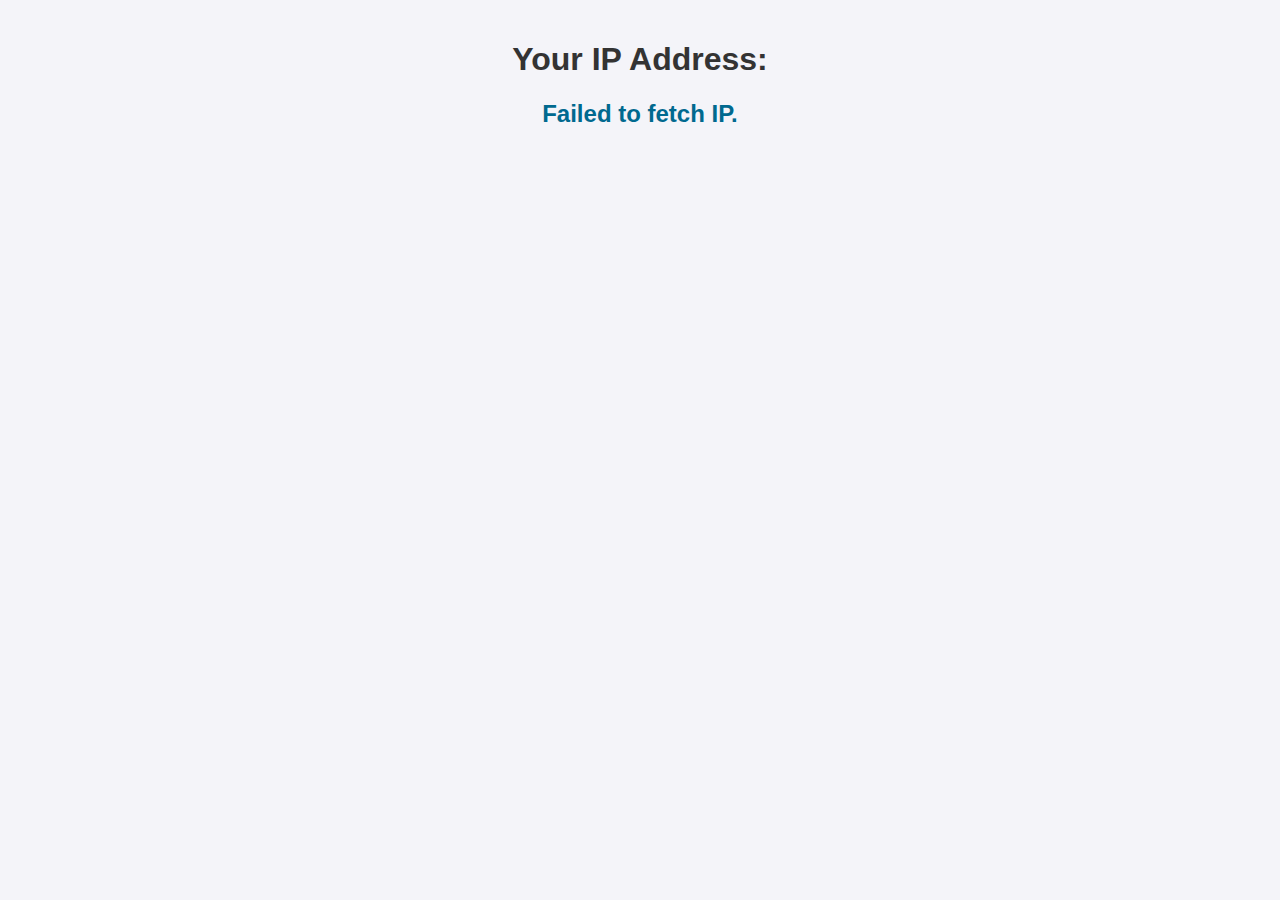
==== index.html @ 30caf872 "Update index.html" ====
<!DOCTYPE html>
<html lang="en">
<head>
  <meta charset="UTF-8">
  <meta name="viewport" content="width=device-width, initial-scale=1.0">
  <title>IP Logger</title>
  <link rel="stylesheet" href="style.css">
  <style>
    body {
      font-family: Arial, sans-serif;
      text-align: center;
      background-color: #f4f4f9;
      color: #333;
      margin: 0;
      padding: 20px;
    }
    #ip-address {
      font-size: 24px;
      font-weight: bold;
      color: #00698f;
      margin-top: 20px;
    }
    #country-flag {
      font-size: 48px;
      margin-top: 10px;
    }
    .loading {
      font-size: 18px;
      color: #555;
    }
  </style>
</head>
<body>
  <h1>Your IP Address:</h1>
  <p id="ip-address" class="loading">Loading...</p>
  <div id="country-flag"></div>
  <script src="script.js"></script>
</body>
</html>
---- style.css ----
body {
  font-family: Arial, sans-serif;
  text-align: center;
  background-color: #f4f4f9;
  color: #333;
  margin: 0;
  padding: 20px;
}

#ip-address {
  font-size: 24px;
  font-weight: bold;
  color: #00698f;
  margin-top: 20px;
}

.loading {
  font-size: 18px;
  color: #555;
}

.hidden {
  display: none;
}
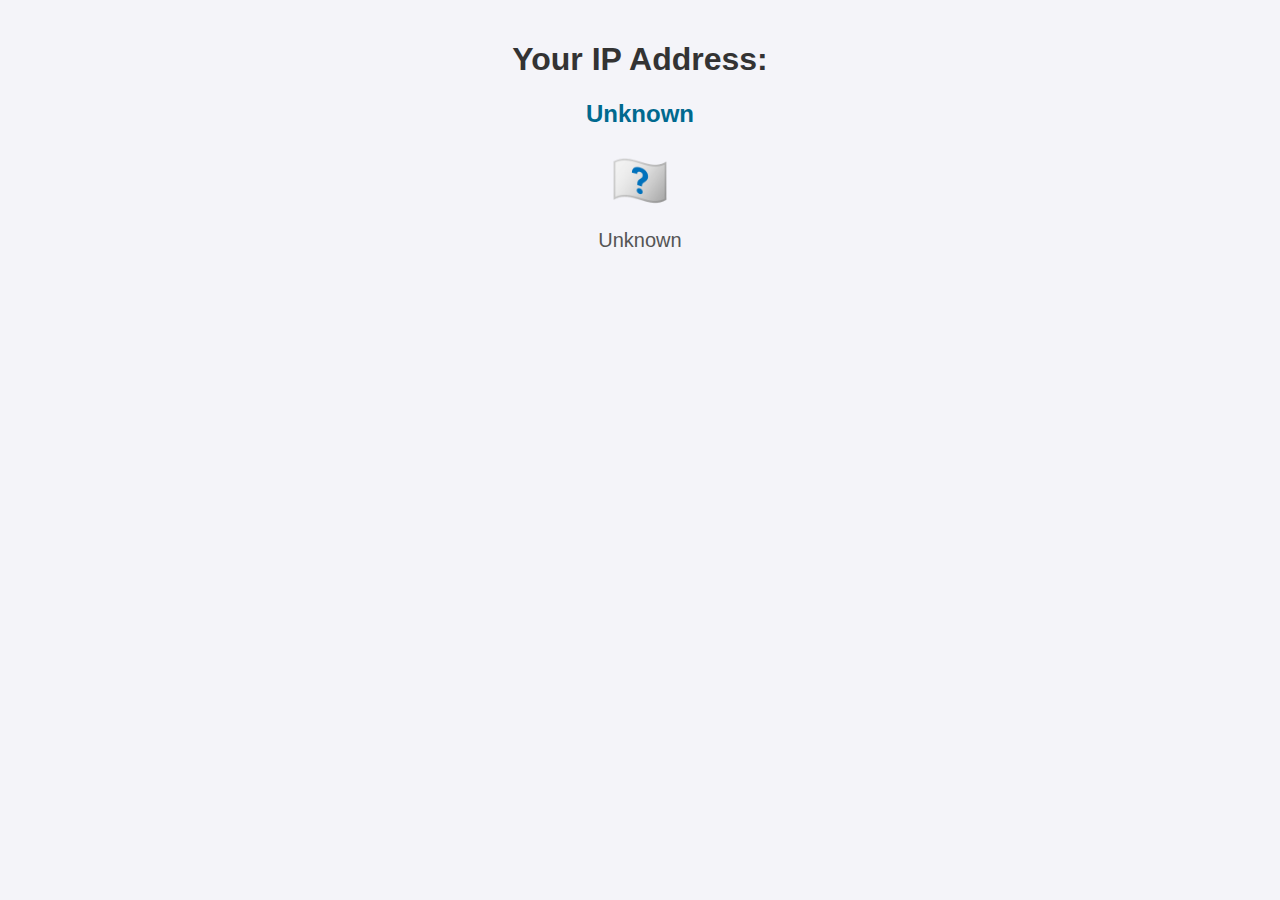
==== commit fde56880: "Update index.html" ====
--- a/index.html
+++ b/index.html
@@ -24,6 +24,11 @@
       font-size: 48px;
       margin-top: 10px;
     }
+    #city {
+      font-size: 20px;
+      color: #555;
+      margin-top: 20px;
+    }
     .loading {
       font-size: 18px;
       color: #555;
@@ -34,6 +39,7 @@
   <h1>Your IP Address:</h1>
   <p id="ip-address" class="loading">Loading...</p>
   <div id="country-flag"></div>
+  <p id="city" class="loading">Loading city...</p> <!-- Added city display -->
   <script src="script.js"></script>
 </body>
 </html>
--- a/style.css
+++ b/style.css
@@ -1,24 +1,29 @@
+/* General body styling */
 body {
-  font-family: Arial, sans-serif;
-  text-align: center;
-  background-color: #f4f4f9;
-  color: #333;
-  margin: 0;
-  padding: 20px;
+  font-family: Arial, sans-serif; /* Use a clean, sans-serif font */
+  text-align: center; /* Center-align all content */
+  background-color: #f4f4f9; /* Light gray background */
+  color: #333; /* Dark gray text color */
+  margin: 0; /* Remove default margin */
+  padding: 20px; /* Add some padding */
 }
 
+/* Styling for the IP address text */
 #ip-address {
-  font-size: 24px;
-  font-weight: bold;
-  color: #00698f;
-  margin-top: 20px;
+  font-size: 24px; /* Larger font size */
+  font-weight: bold; /* Bold text */
+  color: #00698f; /* Blue color for emphasis */
+  margin-top: 20px; /* Add space above the IP address */
 }
 
-.loading {
-  font-size: 18px;
-  color: #555;
+/* Styling for the country flag */
+#country-flag {
+  font-size: 48px; /* Large font size for the flag emoji */
+  margin-top: 10px; /* Add space above the flag */
 }
 
-.hidden {
-  display: none;
+/* Styling for the loading message */
+.loading {
+  font-size: 18px; /* Medium font size */
+  color: #555; /* Gray color for the loading text */
 }
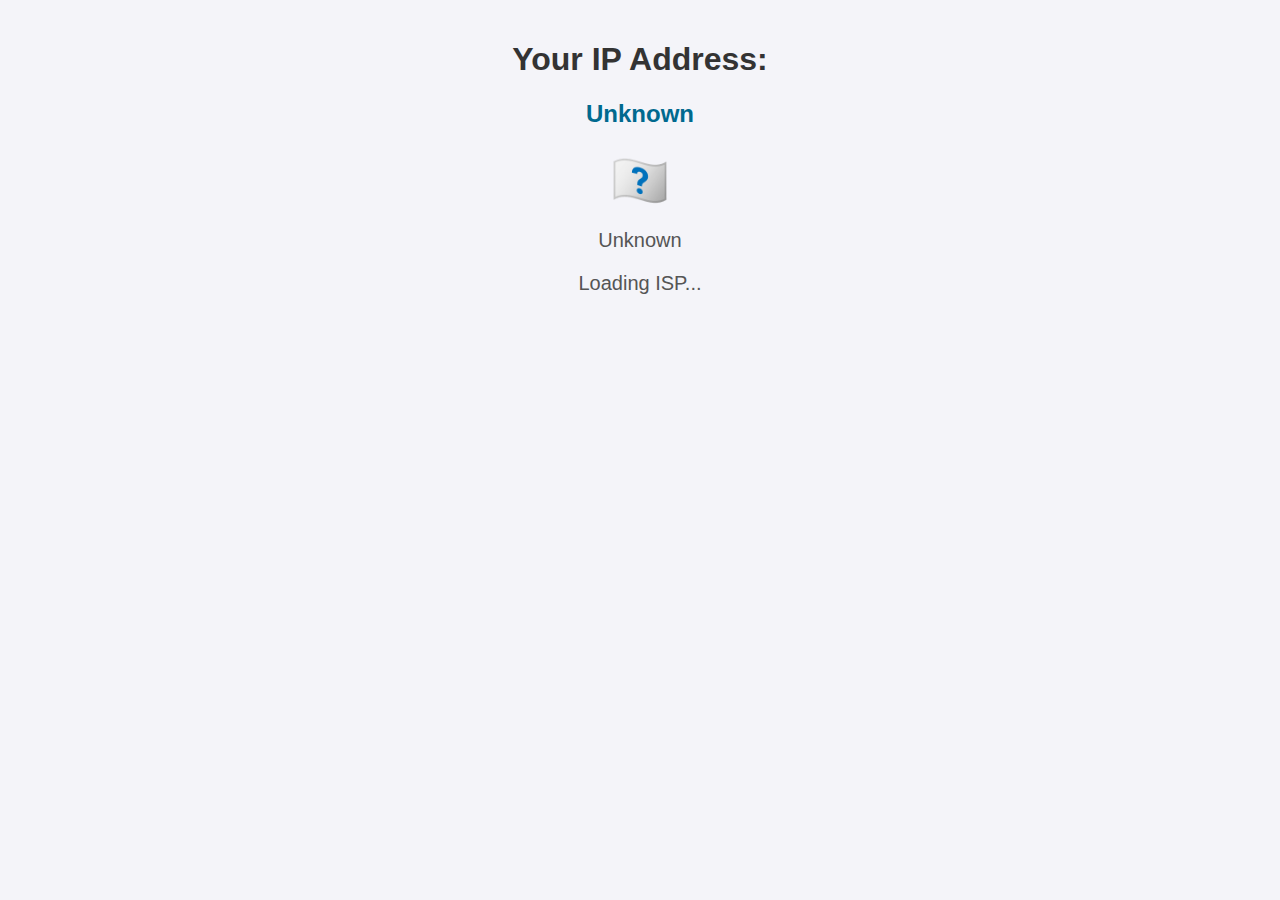
==== commit 9652d7c4: "Update index.html" ====
--- a/index.html
+++ b/index.html
@@ -24,7 +24,7 @@
       font-size: 48px;
       margin-top: 10px;
     }
-    #city {
+    #city, #isp {
       font-size: 20px;
       color: #555;
       margin-top: 20px;
@@ -39,7 +39,8 @@
   <h1>Your IP Address:</h1>
   <p id="ip-address" class="loading">Loading...</p>
   <div id="country-flag"></div>
-  <p id="city" class="loading">Loading city...</p> <!-- Added city display -->
+  <p id="city" class="loading">Loading city...</p> <!-- City display -->
+  <p id="isp" class="loading">Loading ISP...</p> <!-- Added ISP display -->
   <script src="script.js"></script>
 </body>
 </html>
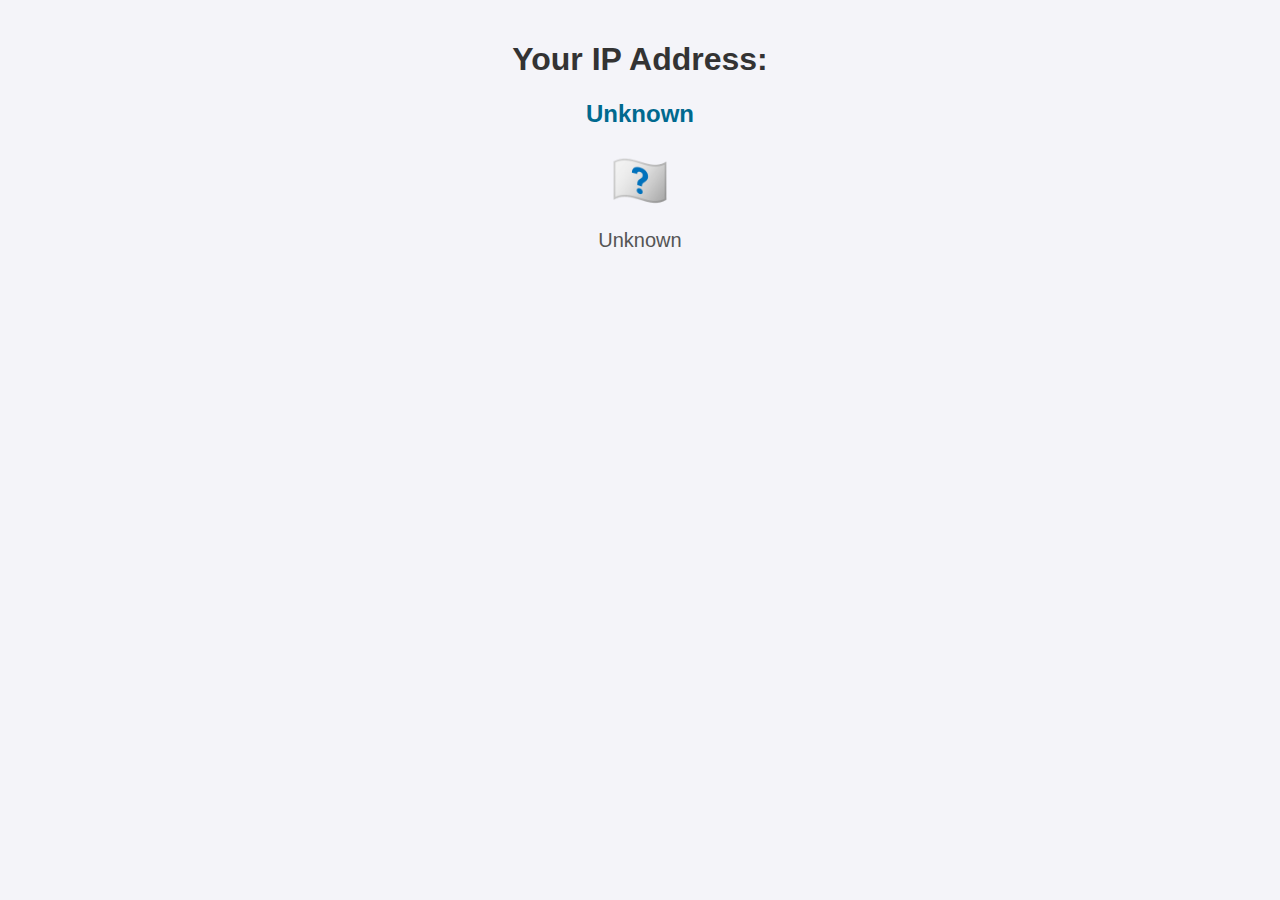
==== commit c642367d: "Add files via upload" ====
--- a/index.html
+++ b/index.html
@@ -24,7 +24,7 @@
       font-size: 48px;
       margin-top: 10px;
     }
-    #city, #isp {
+    #city {
       font-size: 20px;
       color: #555;
       margin-top: 20px;
@@ -39,8 +39,7 @@
   <h1>Your IP Address:</h1>
   <p id="ip-address" class="loading">Loading...</p>
   <div id="country-flag"></div>
-  <p id="city" class="loading">Loading city...</p> <!-- City display -->
-  <p id="isp" class="loading">Loading ISP...</p> <!-- Added ISP display -->
+  <p id="city" class="loading">Loading city...</p> <!-- Added city display -->
   <script src="script.js"></script>
 </body>
 </html>
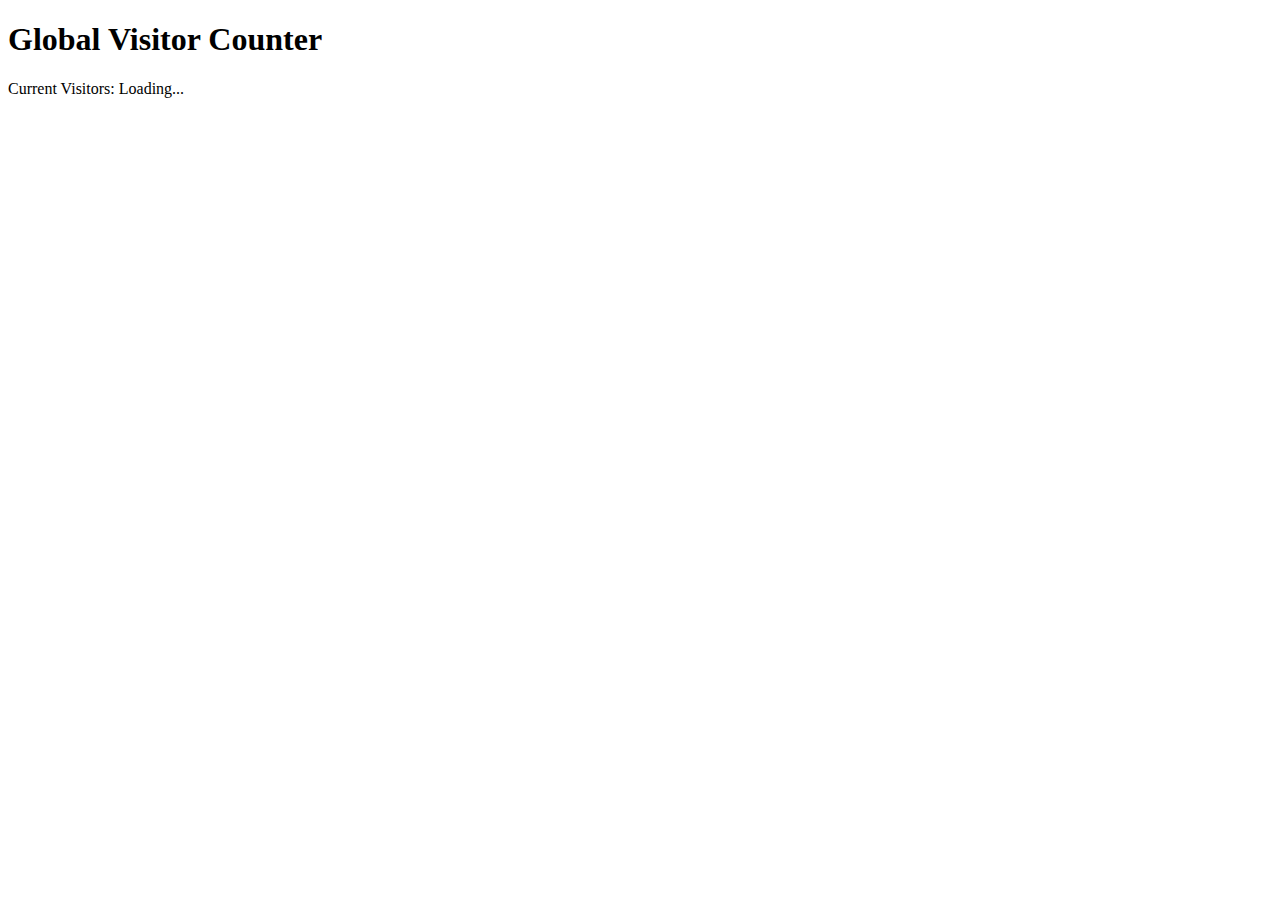
==== commit 70f0a08d: "Update index.html" ====
--- a/index.html
+++ b/index.html
@@ -1,45 +1,17 @@
 <!DOCTYPE html>
 <html lang="en">
 <head>
-  <meta charset="UTF-8">
-  <meta name="viewport" content="width=device-width, initial-scale=1.0">
-  <title>IP Logger</title>
-  <link rel="stylesheet" href="style.css">
-  <style>
-    body {
-      font-family: Arial, sans-serif;
-      text-align: center;
-      background-color: #f4f4f9;
-      color: #333;
-      margin: 0;
-      padding: 20px;
-    }
-    #ip-address {
-      font-size: 24px;
-      font-weight: bold;
-      color: #00698f;
-      margin-top: 20px;
-    }
-    #country-flag {
-      font-size: 48px;
-      margin-top: 10px;
-    }
-    #city {
-      font-size: 20px;
-      color: #555;
-      margin-top: 20px;
-    }
-    .loading {
-      font-size: 18px;
-      color: #555;
-    }
-  </style>
+    <meta charset="UTF-8">
+    <meta name="viewport" content="width=device-width, initial-scale=1.0">
+    <title>Global Visitor Counter</title>
+    <link rel="stylesheet" href="styles.css">
 </head>
 <body>
-  <h1>Your IP Address:</h1>
-  <p id="ip-address" class="loading">Loading...</p>
-  <div id="country-flag"></div>
-  <p id="city" class="loading">Loading city...</p> <!-- Added city display -->
-  <script src="script.js"></script>
+    <div class="container">
+        <h1>Global Visitor Counter</h1>
+        <p>Current Visitors: <span id="counter">Loading...</span></p>
+    </div>
+
+    <script src="script.js"></script>
 </body>
 </html>
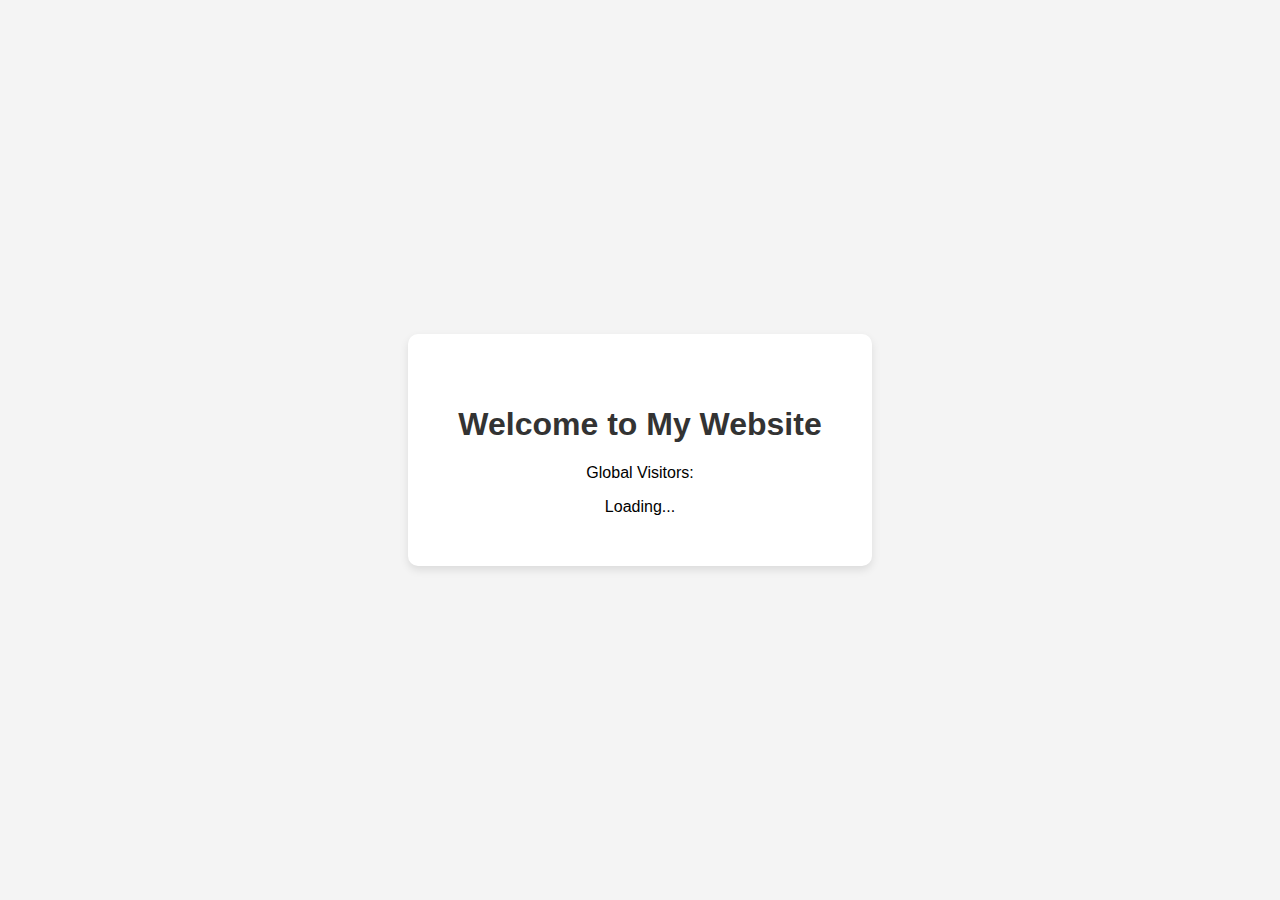
==== commit bd811b60: "Update index.html" ====
--- a/index.html
+++ b/index.html
@@ -8,10 +8,12 @@
 </head>
 <body>
     <div class="container">
-        <h1>Global Visitor Counter</h1>
-        <p>Current Visitors: <span id="counter">Loading...</span></p>
+        <h1>Welcome to My Website</h1>
+        <div class="counter-container">
+            <p>Global Visitors:</p>
+            <div id="visitor-counter">Loading...</div>
+        </div>
     </div>
-
     <script src="script.js"></script>
 </body>
 </html>
--- a/styles.css
+++ b/styles.css
@@ -0,0 +1,27 @@
+body {
+    font-family: Arial, sans-serif;
+    background-color: #f4f4f4;
+    display: flex;
+    justify-content: center;
+    align-items: center;
+    height: 100vh;
+    margin: 0;
+}
+
+.container {
+    text-align: center;
+    background-color: #fff;
+    padding: 50px;
+    border-radius: 10px;
+    box-shadow: 0 4px 8px rgba(0, 0, 0, 0.1);
+}
+
+h1 {
+    font-size: 2em;
+    color: #333;
+}
+
+#counter {
+    font-size: 2em;
+    color: #007bff;
+}
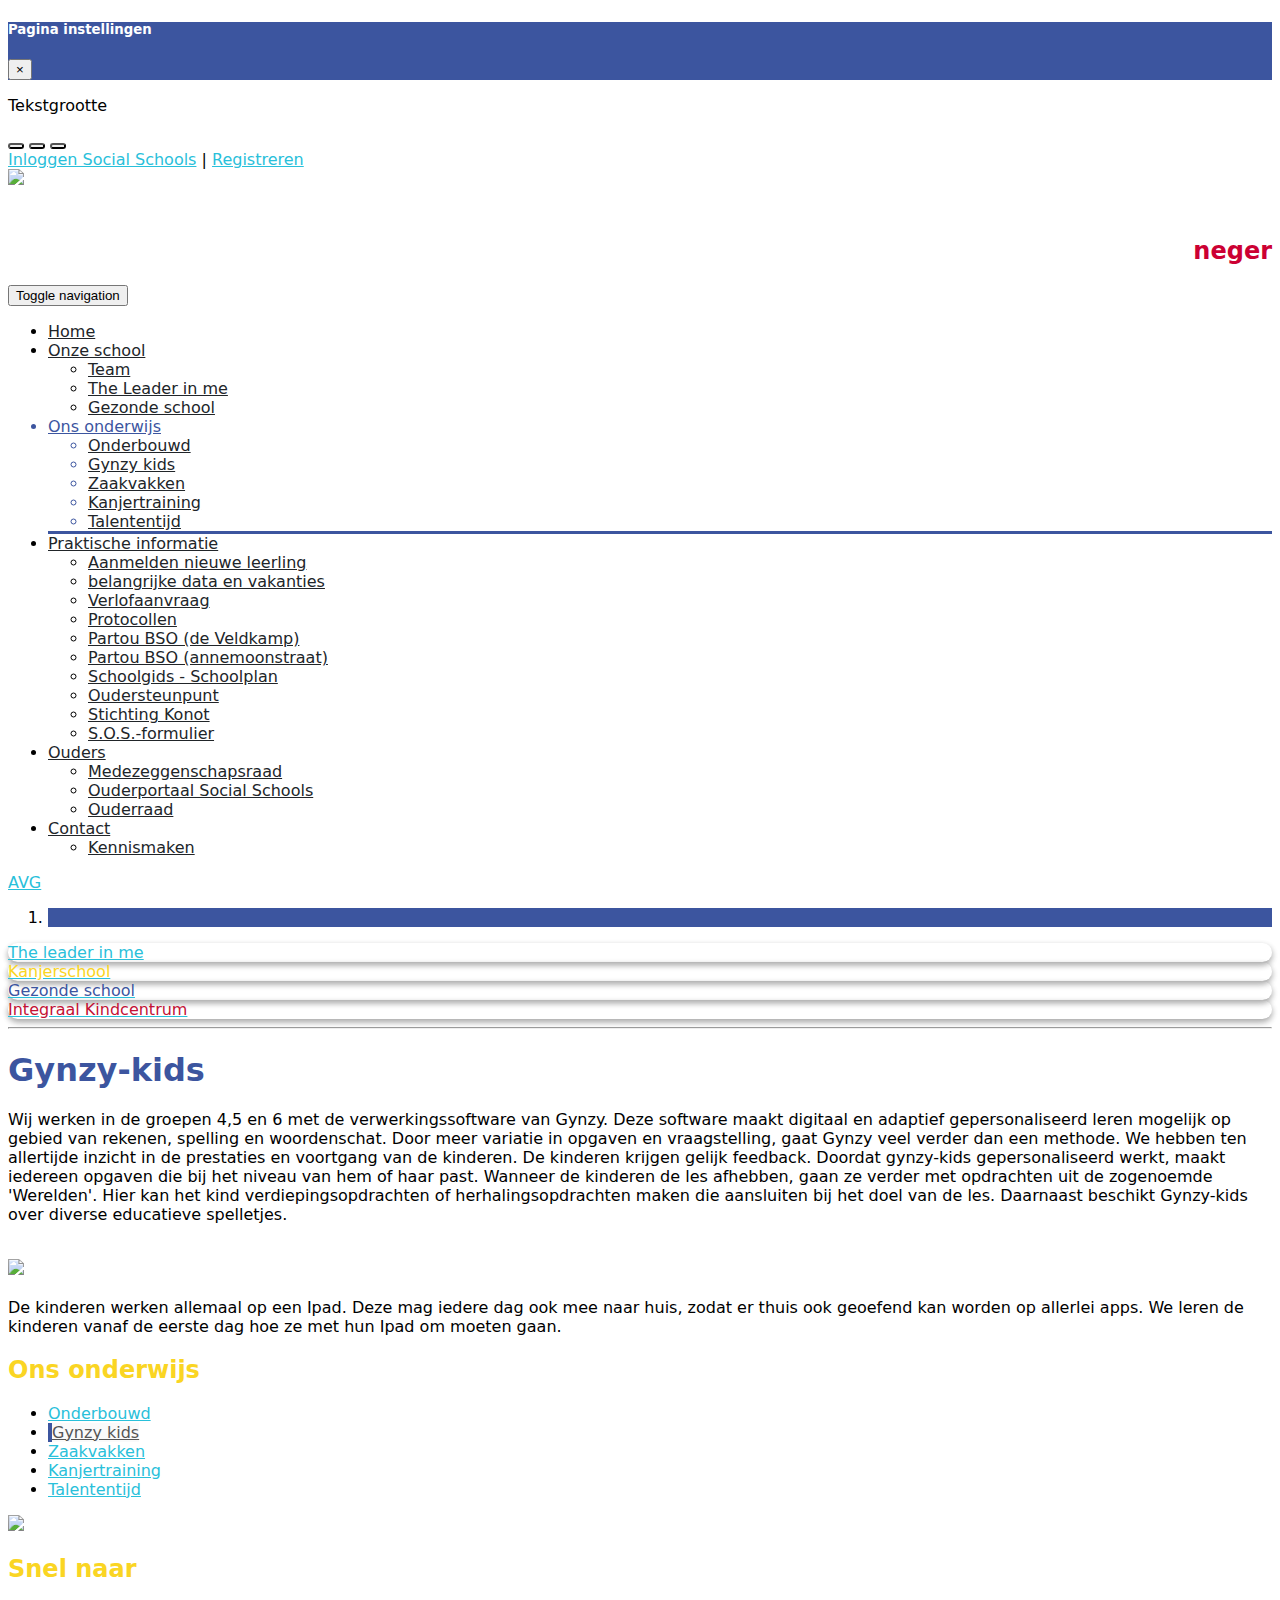
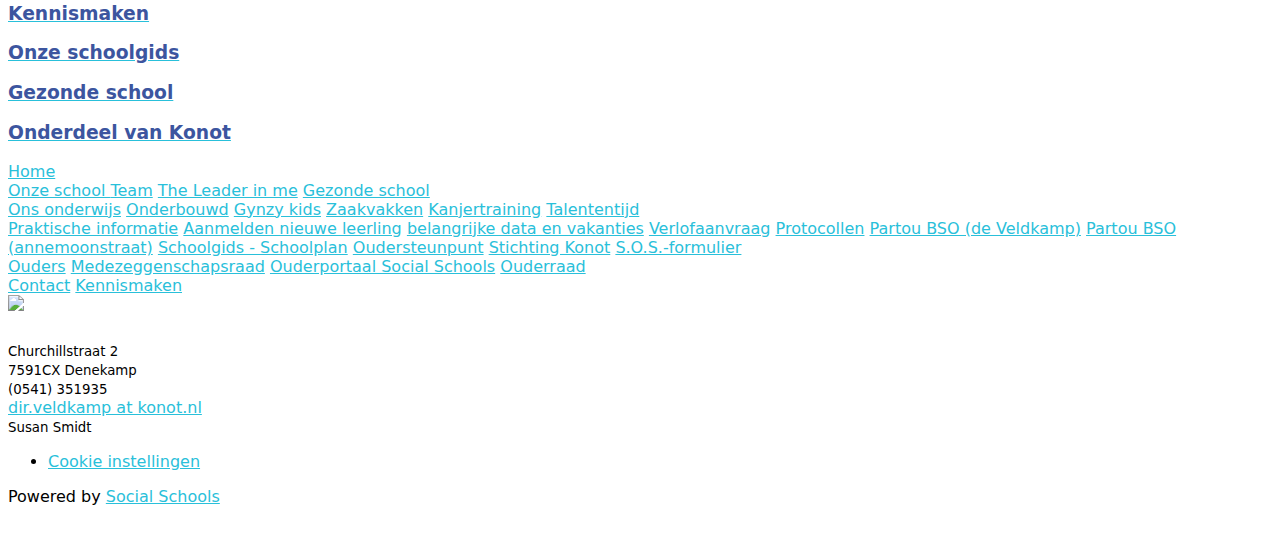
==== commit a1f86d47: "Update index.html" ====
--- a/index.html
+++ b/index.html
@@ -1,19 +1,1896 @@
 <!DOCTYPE html>
-<html lang="en">
-<head>
-    <meta charset="UTF-8">
-    <meta name="viewport" content="width=device-width, initial-scale=1.0">
-    <title>Global Visitor Counter</title>
-    <link rel="stylesheet" href="styles.css">
-</head>
-<body>
-    <div class="container">
-        <h1>Welcome to My Website</h1>
-        <div class="counter-container">
-            <p>Global Visitors:</p>
-            <div id="visitor-counter">Loading...</div>
+<!-- saved from url=(0053)https://www.develdkampdk.nl/ons-onderwijs/gynzy-kids/ -->
+<html style="--font-base-size: 16px;"><head><meta http-equiv="Content-Type" content="text/html; charset=UTF-8">
+    
+
+    
+
+
+
+    
+    
+      
+
+	
+	
+	
+	
+		<meta property="og:title" content="Gynzy kids">
+		<meta property="og:url" content="https://www.develdkampdk.nl/ons-onderwijs/gynzy-kids/">
+		
+		
+		<meta property="og:type" content="Article">
+		
+		
+		
+		
+		
+		
+		
+		
+		
+		
+		
+	
+	
+		<meta name="twitter:domain" content="www.develdkampdk.nl">
+		<meta name="twitter:card" content="summary">
+		<meta name="twitter:title" content="Gynzy kids">
+		<meta name="twitter:url" content="https://www.develdkampdk.nl/ons-onderwijs/gynzy-kids/">
+		
+		
+		
+		
+	
+  
+	
+	
+	
+
+
+    
+    
+    <meta http-equiv="X-UA-Compatible" content="IE=edge,chrome=1">
+    <meta name="csrf-token" content="EgaTPu3jRBKQ55g5HCOb6Otx0Axh2alxH6xW2aZi8im7nRrIKmjCLxlGZ2C9k0Jf">
+
+    <title>Gynzy kids</title>
+
+    <meta name="description" content="">
+    <meta name="keywords" content="">
+    <meta name="author" content="Changer">
+    <meta name="viewport" content="width=device-width, initial-scale=1">
+    
+
+
+    <link rel="stylesheet" type="text/css" href="./Gynzy kids_files/font-awesome.min.22d47066db80.css">
+    
+
+    
+      <link rel="stylesheet" type="text/css" href="./Gynzy kids_files/styles-theme14.8ff0d0097872.css">
+    
+
+    
+    
+    
+
+  <link type="text/css" rel="stylesheet" id="dark-mode-custom-link"><link type="text/css" rel="stylesheet" id="dark-mode-general-link"><style lang="en" type="text/css" id="dark-mode-custom-style"></style><style lang="en" type="text/css" id="dark-mode-native-style"></style><style lang="en" type="text/css" id="dark-mode-native-sheet"></style><link rel="Shortcut Icon" class="favicon" href="https://develdkampdk-live-1c2759c3eb1d4c3c8e246-1295e75.divio-media.net/theming/Thema%20van%20de%20site/logo%20de%20Veldkamp2.png" type="image/x-icon"><style>@font-face {
+              font-family: 'Open Sans Regular';
+              font-style: normal;
+              font-weight: 400;
+              src: url('chrome-extension://gkkdmjjodidppndkbkhhknakbeflbomf/fonts/open_sans/open-sans-v18-latin-regular.woff');
+          }</style><style>@font-face {
+              font-family: 'Open Sans Bold';
+              font-style: normal;
+              font-weight: 800;
+              src: url('chrome-extension://gkkdmjjodidppndkbkhhknakbeflbomf/fonts/open_sans/OpenSans-Bold.woff');
+          }</style><style>@font-face {
+              font-family: 'Open Sans ExtraBold';
+              font-style: normal;
+              font-weight: 800;
+              src: url('chrome-extension://gkkdmjjodidppndkbkhhknakbeflbomf/fonts/open_sans/open-sans-v18-latin-800.woff');
+          }</style></head>
+
+  <body class="theme-14">
+    
+
+
+
+
+
+
+
+    
+
+
+
+
+    
+    
+
+
+<style type="text/css">
+    .theme-14 .fourpillar-item {
+    border-radius: 100px;
+	-webkit-box-shadow: 0 3px 6px rgba(0, 0, 0, 0.16), 0 3px 6px rgba(0, 0, 0, 0.23);
+    -mox-box-shadow: 0 3px 6px rgba(0, 0, 0, 0.16), 0 3px 6px rgba(0, 0, 0, 0.23);
+    box-shadow: 0 3px 6px rgba(0, 0, 0, 0.16), 0 3px 6px rgba(0, 0, 0, 0.23);
+}
+.theme-14  .file-plugin {
+    padding: 12px 20px;
+    border-radius: 100px;
+}
+.theme-14  .generic-banner{
+	border: none;
+	-webkit-box-shadow: 0 3px 6px rgba(0, 0, 0, 0.16), 0 3px 6px rgba(0, 0, 0, 0.23);
+	-mox-box-shadow: 0 3px 6px rgba(0, 0, 0, 0.16), 0 3px 6px rgba(0, 0, 0, 0.23);
+	box-shadow: 0 3px 6px rgba(0, 0, 0, 0.16), 0 3px 6px rgba(0, 0, 0, 0.23);
+	transition: all 0.3s cubic-bezier(0.25, 0.8, 0.25, 1);
+}
+.theme-14  .generic-banner:hover {
+    box-shadow: 0 14px 28px rgba(0, 0, 0, 0.25), 0 10px 10px rgba(0, 0, 0, 0.22);
+	-webkit-box-shadow: 0 14px 28px rgba(0, 0, 0, 0.25), 0 10px 10px rgba(0, 0, 0, 0.22);
+	-moz-box-shadow: 0 14px 28px rgba(0, 0, 0, 0.25), 0 10px 10px rgba(0, 0, 0, 0.22);
+}
+.theme-14 .btn {
+    border-radius: 60px;
+}
+</style>
+
+
+
+    
+
+
+
+<style type="text/css">
+  :root{
+    --theme-color: #3C559F;
+    --primary-color: #FAD523;
+    --secondary-color: #C31134;
+    --tertiary-color: #29C0DA;
+    --footer-color: #FFFFFF;
+    --footer-link-color: #3C559F;
+    --nav-link-color: #212529;
+    --nav-bg-color: #FFFFFF;
+    --topbar-bg-color: None;
+    --background-color: #FFFFFF;
+    --theme-heading-color: var(--theme-color);
+    --theme-hero-bg: #ffffff;
+    --theme-hero-color: #ffffff;
+    --font-base-size: 16px;
+    --file-background-color: #FAD523;
+    --file-text-color: #ffffff;
+    --link-text-color: #29C0DA;
+    --quote-ff: Open Sans;
+    
+    
+  }
+  
+  /* 
+    Navbar inline css to fix issue related to "more" navbar after plugin add 
+    PORTAL-434 & PORTAL-892
+  */
+  /* Navbar MORE menu fix begins here */
+  div.cms .cms-toolbar-item-navigation li {
+    position: relative;
+    float: left;
+  }
+  div.cms .cms-toolbar-item-navigation li ul {
+    display: none;
+  }
+  .cms-toolbar-item.cms-toolbar-item-buttons {
+    display: inline-block;
+  }
+  /* Navbar MORE menu fix ends here */
+  
+  .navbar-nav .nav-link{
+    color: #212529;
+  }
+
+  a, a:hover {
+    color: #29C0DA;
+  }
+
+  a.maps-web-btn {
+    background-color: #3C559F;
+  }
+
+  button[type=submit],
+  .btn-jobs-modal {
+    background-color: #3C559F;
+  }
+
+  .quote-text {
+    font-family: var(--quote-ff);
+  }
+
+  .theme-13 h2,
+  .theme-14 h2 {
+    color: #FAD523;
+  }
+
+  .caret {
+    color: #3C559F;
+  }
+
+  /* BLOG / JOBS / FAQ / SEARCH */
+
+  
+
+  .page-link:hover,
+  .list-group-item:hover,
+  .list-group-item:focus {
+    color: #29C0DA;
+    background-color: #f7f7f7;
+  }
+
+  a.nav-link.newsblog-nav-link,
+  a.nav-link.faq-nav-link {
+    background: #FAD523;
+  }
+
+  .faq-overview-list h3:hover {
+    color: #3C559F;
+    text-decoration: none;
+  }
+
+  .search-pagination .page-item.active .page-link {
+    background-color: #3C559F;
+    border-color: #3C559F;
+  }
+
+  /* TABBABLE */
+  
+    .nav-tabs .nav-link.active, .nav-tabs .nav-item.show .nav-link {
+      background-color: #FFFFFF;
+      border-color: #dee2e6 #FFFFFF;
+    }
+  
+
+
+  /* LOGIN */
+  .btn-tooltip-login,
+  .btn-tooltip-register {
+    background-color: #3C559F;
+    border-color: #3C559F;
+  }
+
+  .carousel-theme-6,
+  .carousel-theme-4 .carousel-tagline-wrapper {
+    background-color: #FAD523;
+  }
+
+  .carousel-theme-8 .schoolname,
+  .carousel-theme-9 .schoolname,
+  .theme-8 .introduction-left {
+    background-color: #3C559F
+  }
+
+  .theme-8 .introduction-right,
+  .theme-8 .school-tagline,
+  .theme-9 .school-tagline {
+    background-color: #FAD523;
+  }
+
+  .agenda-plugin .event-icon {
+    background-color: #3C559F;
+  }
+
+  .agendaeventMonth .bg-primary {
+    background-color: #FAD523 !important;
+  }
+
+  
+    /** Override nav links */
+    .theme-1 .navbar-light .nav li a,
+    .navbar-light .nav li a,
+    .navbar .nav > li > a,
+    .navbar-light .navbar-nav .nav-link,
+    .navbar-light .navbar-nav .show > .nav-link,
+    .navbar-light .navbar-nav .active > .nav-link,
+    .navbar-light .navbar-nav .nav-link.show,
+    .navbar .nav li.dropdown.active > .dropdown-toggle,
+    .navbar-light .navbar-nav .nav-link.active,
+    .navbar .nav li.dropdown.active > .dropdown-toggle,
+    .navbar .nav li.dropdown.open > .dropdown-toggle,
+    .dropdown-menu a,
+    .theme-10 .navbar .nav > li > a,
+    .theme-10 .navbar-light .navbar-nav .nav-link {
+      color: #212529;
+    }
+  
+
+  .navbar .nav .dropdown.active > .dropdown-toggle,
+  .navbar .nav .nav-item.active > .nav-link,
+  .navbar-theme-4.navbar .nav .nav-item.active,
+  .navbar-theme-4.responsive_menu .nav-item.active > .dropdown-toggle i{
+    color: #3C559F;
+  }
+
+  .content-theme-5 .nav,
+  .content-theme-5 .nav-stacked > li > a,
+  .content-theme-5 .nav-stacked > li > a:hover,
+  .content-theme-5 .nav-stacked > li > a:focus,
+  .content-theme-5 .nav-stacked > .active a,
+  .theme-7 .nav-stacked li a:hover,
+  .content-theme-8 .nav,
+  .content-theme-8 .nav-stacked > li > a,
+  .content-theme-8 .nav-stacked > li > a:hover,
+  .content-theme-8 .nav-stacked > li > a:focus,
+  .content-theme-8 .nav-stacked > .active a {
+    background-color: #3C559F;
+  }
+
+  .theme-10 .content-theme-10 .nav-stacked > li > a:hover,
+  .theme-10 .content-theme-10 .nav-stacked > li > a:focus,
+  .theme-20 .content-theme-20 .nav-stacked > li > a:hover,
+  .theme-20 .content-theme-20 .nav-stacked > li > a:focus,
+  .theme-25 .content-theme-20 .nav-stacked > li > a:hover,
+  .theme-25 .content-theme-20 .nav-stacked > li > a:focus {
+    border-bottom: 1px solid #3C559F;
+    color: #3C559F;
+  }
+
+  .theme-10 .content-theme-10 .nav-stacked > .active a,
+  .theme-20 .content-theme-20 .nav-stacked > .active a,
+  .theme-25 .content-theme-25 .nav-stacked > .active a {
+    color: #3C559F;
+  }
+
+  .theme-10 .content-theme-10 .nav-stacked > .active a:hover,
+  .theme-20 .content-theme-20 .nav-stacked > .active a:hover,
+  .theme-25 .content-theme-25 .nav-stacked > .active a:hover {
+    border-bottom: 1px solid #3C559F;
+    color: #3C559F;
+  }
+
+  .theme-10 .pull-right.css-login .btn,
+  .theme-20 .pull-right.css-login .btn,
+  .theme-25 .pull-right.css-login .btn {
+    background-color: #FAD523;
+    border-color: #FAD523;
+  }
+
+  .theme-10 .pull-right.css-login .btn:hover,
+  .theme-20 .pull-right.css-login .btn:hover,
+  .theme-25 .pull-right.css-login .btn:hover {
+    background-color: #C31134;
+    border-color:  #C31134;
+  }
+
+  .theme-6 .navbar .nav > li.active > a,
+  .navbar-theme-14  .nav .nav-item.active{
+    color: #3C559F;
+    border-bottom: 3px solid #3C559F;
+  }
+
+  .navbar-default .nav .active a:hover {
+    color: #212529;
+    background-color: #FFFFFF;
+    text-shadow: none;
+  }
+
+  .navbar .nav .nav-item .nav-link:hover,
+  .navbar .nav .nav-item .nav-link:focus{
+    background-color: #3C559F;
+  }
+
+  @media (min-width: 1200px) {
+    .theme-8 .responsive_menu .nav .nav-item:hover,
+    .theme-4 .responsive_menu .nav .nav-item:hover {
+      background-color: #3C559F;
+    }
+  }
+
+  .theme-12 .css-carousel-description > .css-carousel-description-background,
+  .theme-5 .css-carousel-description > .css-carousel-description-background {
+    background-color: #3C559F;
+  }
+  .nav-stacked .active > a {
+    border-left: 4px solid #3C559F !important;
+  }
+  .nav-stacked .active a, .nav-stacked a:hover {
+    background-color: #fafafa;
+    color: #555555;
+  }
+  .circle {
+    -webkit-box-shadow: 0 0 10px #3C559F;
+    -moz-box-shadow: 0 0 10px #3C559F;
+    box-shadow: 0 0 10px #3C559F;
+  }
+
+  .navbar-theme-3 .nav > .nav-item.active > .nav-link,
+  .navbar-theme-4 .nav > .nav-item.active,
+  .navbar-theme-7 .nav > .nav-item.active > .nav-link,
+  .navbar-theme-8 .nav > .nav-item.active > .nav-link,
+  .navbar-theme-10 .nav > .nav-item.active > .nav-link {
+    border-color: #3C559F;
+  }
+
+  .theme-10-login-bar a:hover,
+  .theme-13-login-bar a:hover {
+    color: #3C559F;
+  }
+
+  .btn-navbar i {
+    color: #3C559F;
+  }
+
+  .navbar-theme-3 .dropdown-menu > li > a,
+  .navbar-theme-4 .dropdown-menu > li > a,
+  .navbar-theme-5 .dropdown-menu > li > a,
+  .navbar-theme-6 .dropdown-menu > li > a,
+  .navbar-theme-7 .dropdown .dropdown-item,
+  .navbar-theme-8 .dropdown-menu > li > a,
+  .navbar-theme-9 .dropdown-menu > li > a,
+  .navbar-theme-10 .dropdown-menu > li > a,
+  .navbar-theme-11 .dropdown-menu > li > a,
+  .navbar-theme-13 .dropdown-menu > li > a,
+  .navbar-theme-20 .dropdown-menu > li > a,
+  .navbar-theme-25 .dropdown-menu > li > a,
+  .navbar-st-7 .dropdown-menu > li > a,
+  .navbar-theme-22 .dropdown-menu > li > a {
+    color: #3C559F;
+  }
+
+  .navbar-theme-12 .navbar-toggle span.icon-bar {
+    background-color: #212529;
+  }
+
+  .navbar-theme-3 .navbar-toggle span.icon-bar,
+  .navbar-theme-4 .navbar-toggle span.icon-bar,
+  .navbar-theme-5 .navbar-toggle span.icon-bar,
+  .navbar-theme-6 .navbar-toggle span.icon-bar,
+  .navbar-theme-7 .navbar-toggle span.icon-bar,
+  .navbar-theme-8 .navbar-toggle span.icon-bar,
+  .navbar-theme-10 .navbar-toggle span.icon-bar,
+  .navbar-theme-11 .navbar-toggle span.icon-bar,
+  .navbar-theme-13 .navbar-toggle span.icon-bar,
+  .navbar-theme-20 .navbar-toggle span.icon-bar,
+  .navbar-theme-25 .navbar-toggle span.icon-bar,
+  .navbar-st-7 .navbar-toggle span.icon-bar,
+  .navbar-theme-22 .navbar-toggle span.icon-bar  {
+    background-color: #3C559F;
+  }
+
+  .css-cmsplugin_gallery .carousel-indicators .active {
+    background-color: #3C559F;
+  }
+
+  .item-primarycolor a,
+  .item-primarycolor a:hover {
+    color: #3C559F;
+  }
+  .item-themecolor a,
+  .item-themecolor a:hover {
+    color: #3C559F;
+  }
+
+  .theme-11 .widgets-theme-11 h2,
+  .theme-13 .widgets-theme-13 h2,
+  .theme-14 .widgets-theme-13 h2 {
+    color: #FAD523;
+  }
+
+  .theme-13 .bottom-1 .generic-banner,
+  .theme-14 .bottom-1 .generic-banner,
+  .theme-15 .bottom-1 .generic-banner {
+    background-color: #29C0DA;
+  }
+  .theme-13 .bottom-2 .generic-banner,
+  .theme-14 .bottom-2 .generic-banner,
+  .theme-15 .bottom-2 .generic-banner {
+    background-color: #3C559F;
+  }
+  .theme-13 .bottom-3 .generic-banner,
+  .theme-14 .bottom-3 .generic-banner,
+  .theme-15 .bottom-3 .generic-banner {
+    background-color: #FAD523;
+  }
+  .theme-13 .bottom-4 .generic-banner,
+  .theme-14 .bottom-4 .generic-banner ,
+  .theme-15 .bottom-4 .generic-banner{
+    background-color: #C31134;
+  }
+
+  .banners-theme4 h2 {
+    color: #C31134;
+  }
+
+  .carousel-theme-10 h1:before,
+  .carousel-theme-10 h2:before,
+  .carousel-theme-13 h1:before,
+  .carousel-theme-13 h2:before {
+    background-color: #FAD523;
+  }
+
+  .theme-10 .news-plugin h3,
+  .theme-10 .news-plugin a,
+  .theme-10 .agenda-plugin h3,
+  .theme-10 .agenda-plugin a,
+  .theme-13 .news-plugin h3,
+  .theme-13 .news-plugin a,
+  .theme-13 .agenda-plugin h3,
+  .theme-13 .agenda-plugin a,
+  .theme-20 .news-plugin h3,
+  .theme-20 .news-plugin a,
+  .theme-20 .agenda-plugin h3,
+  .theme-20 .agenda-plugin a,
+  .theme-25 .news-plugin h3,
+  .theme-25 .news-plugin a,
+  .theme-25 .agenda-plugin h3,
+  .theme-25 .agenda-plugin a {
+    color: #3C559F;
+  }
+
+  .theme-11-news-agenda h2,
+  .theme-13-news-agenda h2 {
+    color: #3C559F;
+  }
+
+  .theme-11 .pager li > a, .pager li > span,
+  .theme-13 .pager li > a, .pager li > span {
+    background-color: #3C559F;
+  }
+  .theme-11 .pager li > a:hover,
+  .theme-13 .pager li > a:hover {
+    background-color: #C31134;
+  }
+
+  /* ADD BACKGROUND IMAGE TO THEME */
+  body{
+    
+      background: #FFFFFF;
+    
+  }
+
+  body,
+  html {
+    
+      font-family: "Open Sans", system-ui, sans-serif;
+    
+    -webkit-font-smoothing: antialiased;
+    font-size: var(--font-base-size);
+  }
+
+  .mt-icon-primary {
+    color: #FAD523;
+  }
+  .mt-icon-secondary {
+    color: #C31134;
+  }
+  .mt-icon-themecolor {
+    color: #3C559F;
+  }
+  /*
+  .box.primary, .section.primary {
+    background-color: #FAD523;
+  }
+  .box.secondary, .section.secondary {
+    background-color: #C31134;
+  }
+  .box.theme, .section.theme {
+    background-color: #3C559F;
+  }
+  .box.tertiary, .section.tertiary {
+    background-color: #29C0DA;
+  }
+  */
+
+  
+    .mt-icon-tertiary {
+      color: #29C0DA;
+    }
+    .theme-10 form.djangocms-googlemap-route-planner input[type="submit"],
+    .theme-20 form.djangocms-googlemap-route-planner input[type="submit"],
+    .st-7 form.djangocms-googlemap-route-planner input[type="submit"],
+    .theme-22 form.djangocms-googlemap-route-planner input[type="submit"] {
+      background-color: #FAD523;
+    }
+    .theme-10 form.djangocms-googlemap-route-planner input[type="submit"]:hover,
+    .theme-20 form.djangocms-googlemap-route-planner input[type="submit"]:hover,
+    .st-7 form.djangocms-googlemap-route-planner input[type="submit"]:hover,
+    .theme-22 form.djangocms-googlemap-route-planner input[type="submit"]:hover {
+      background-color: #C31134;
+    }
+
+    .theme-11 .fa-play,
+    .theme-14 .fa-play  {
+      background-color: #FAD523;
+    }
+    .theme-11 .fa-play:hover,
+    .theme-14 .fa-play:hover {
+      background-color: #3C559F;
+      text-decoration: none;
+    }
+
+    .theme-24 .content-page .youvideo-thumbnail::after {
+      background-image: url("data:image/svg+xml,%3Csvg xmlns='http://www.w3.org/2000/svg' viewBox='0 0 476.7 384.3'%3E%3Cpath fill='%233C559F' d='M188 371.9c128.6 37.4 255.5-12.8 283.3-112S417.4 49.8 288.8 12.4C160.1-25 33.3 25.1 5.4 124.4 -22.4 223.7 59.3 334.5 188 371.9'/%3E%3C/svg%3E%0A");
+    }
+
+    /* APP STYLES */
+    /* Messages */
+    .OverViewContainer .postTitle,
+    .modal-body .postTitle {
+      color: #3C559F;
+    }
+
+    /* Event */
+    a.listPostTitle {
+      color: #FAD523;
+    }
+    .agendaeventTitleContainer h4 {
+      color: #C31134;
+    }
+
+    .rbc-header,
+    .rbc-toolbar button {
+      background-color: #3C559F !important;
+    }
+    .rbc-toolbar button:active {
+      background-color: #FAD523 !important;
+    }
+    .rbc-toolbar button.rbc-active,
+    .rbc-toolbar button:hover {
+      background-color: #FAD523 !important;
+    }
+    .rbc-event {
+      background-color: #FAD523 !important;
+    }
+
+    /*Photos*/
+    .AlbumOverViewContainer .postTitle {
+      color: #3C559F;
+    }
+
+    /* Theme adjustments */
+    .theme-14 .agendaeventTitleContainer h4,
+    .theme-15 .agendaeventTitleContainer h4 {
+      color: #C31134;
+    }
+
+    /* EVENT COLORS & MODAL */
+    .post-modal-header {
+      background-color: #3C559F;
+    }
+
+    .modal-body .eventMonth {
+      background: #C31134;
+    }
+
+    .theme-7 .agendaeventMonth,
+    .theme-9 .agendaeventMonth .bg-primary,
+    .theme-10 .agendaeventMonth .bg-primary,
+    .theme-11 .agendaeventMonth .bg-primary,
+    .theme-13 .agendaeventMonth .bg-primary,
+    .theme-17 .agendaeventMonth .bg-primary,
+    .postOverviewheader.bg-primary.mb-3,
+    .date-container,
+    .card.postOverviewheader {
+      background-color: #3C559F !important;
+    }
+
+    .theme-2 .agendaeventMonth .bg-primary,
+    .theme-3 .agendaeventMonth .bg-primary,
+    .theme-5 .agendaeventMonth .bg-primary,
+    .theme-6 .agendaeventMonth .bg-primary,
+    .theme-8 .agendaeventMonth .bg-primary,
+    .theme-19 .agendaeventMonth .bg-primary {
+      background-color: #FAD523 !important;
+    }
+    .theme-1 .agendaeventMonth .bg-primary,
+    .theme-4 .agendaeventMonth .bg-primary,
+    .theme-14 .agendaeventMonth .bg-primary,
+    .theme-15 .agendaeventMonth .bg-primary,
+    .theme-20 .agendaeventMonth .bg-primary {
+      background-color: #C31134 !important;
+    }
+
+    .theme-5 h4.card-title.float-left,
+    .theme-6 h4.card-title.float-left,
+    .theme-8 h4.card-title.float-left,
+    a.btn.btn-default.documentBtn.verticalBtn {
+      color: #FAD523 !important;
+    }
+
+    .theme-4 a.eventPostTitle,
+    .theme-14 h4.card-title.float-left {
+      color: #C31134 !important;
+    }
+
+    .theme-1 a.eventPostTitle:hover,
+    .theme-2 a.eventPostTitle:hover,
+    .theme-4 a.eventPostTitle:hover,
+    .theme-7 a.eventPostTitle:hover,
+    .theme-11 a.eventPostTitle:hover,
+    .theme-13 a.eventPostTitle:hover,
+    .theme-14 a.eventPostTitle:hover,
+    .theme-15 a.eventPostTitle:hover,
+    .theme-17 a.eventPostTitle:hover,
+    .theme-18 a.eventPostTitle:hover,
+    .theme-19 a.eventPostTitle:hover {
+      color: #3C559F;
+    }
+
+    .theme-3 a.eventPostTitle:hover,
+    .theme-5 a.eventPostTitle:hover,
+    .theme-6 a.eventPostTitle:hover,
+    .theme-8 a.eventPostTitle:hover,
+    .theme-9 a.eventPostTitle:hover,
+    .theme-10 a.eventPostTitle:hover,
+    .theme-16 a.eventPostTitle:hover,
+    .theme-20 a.eventPostTitle:hover,
+    .theme-20 a.listPostTitle:hover {
+      color: #FAD523;
+    }
+
+    .eventStartDate .eventMonth,
+    .theme-7 .modal-body .eventStartDate .eventMonth,
+    .theme-9 .modal-body .eventStartDate .eventMonth,
+    .theme-10 .modal-body .eventStartDate .eventMonth,
+    .theme-11 .modal-body .eventStartDate .eventMonth,
+    .theme-13 .modal-body .eventStartDate .eventMonth,
+    .theme-16 .modal-body .eventStartDate .eventMonth,
+    .theme-17 .modal-body .eventStartDate .eventMonth,
+    .theme-18 .modal-body .eventStartDate .eventMonth,
+    .theme-20 .modal-body .eventStartDate .eventMonth {
+      background-color: #3C559F !important;
+    }
+
+    .theme-1 .modal-body .eventStartDate .eventMonth,
+    .theme-3 .modal-body .eventStartDate .eventMonth,
+    .theme-4 .modal-body .eventStartDate .eventMonth,
+    .theme-5 .modal-body .eventStartDate .eventMonth,
+    .theme-6 .modal-body .eventStartDate .eventMonth,
+    .theme-8 .modal-body .eventStartDate .eventMonth {
+      background-color: #FAD523 !important;
+    }
+    .theme-14 .modal-body .eventStartDate .eventMonth,
+    .theme-15 .modal-body .eventStartDate .eventMonth {
+      background-color: #C31134 !important;
+    }
+
+    .modal-body h4.postTitle {
+      color: #3C559F !important;
+    }
+
+    .modal-header,
+    .documentListContainer .btn {
+      background-color: #3C559F;
+      color: #ffffff;
+    }
+
+    .modal-header > .modal-title{
+      color: #ffffff;
+    }
+
+    .rbc-btn-group button,
+    .rbc-event,
+    .rbc-header,
+    .rbc-month-header .rbc-header,
+    .rbc-time-header-cell-single-day .rbc-header,
+    .rbc-agenda-view .rbc-agenda-table thead tr {
+      background-color: #3C559F;
+    }
+
+    .custom-select {
+      background: #3C559F url("data:image/svg+xml;charset=utf8,%3Csvg xmlns='http://www.w3.org/2000/svg' viewBox='0 0 4 5'%3E%3Cpath fill='%23FFFFFF' d='M2 0L0 2h4zm0 5L0 3h4z'/%3E%3C/svg%3E") no-repeat right 0.75rem center;
+      background-size: 8px 10px;
+    }
+
+    .rbc-toolbar-label {
+      color: #3C559F;
+    }
+  
+
+  /* HEADER, LINK AND ICON COLOR */
+  .nobox.theme_color.colored_text h2,
+  .nobox.theme_color.colored_text h3,
+  .nobox.theme_color.colored_text a,
+  .nobox.theme_color.colored_text .iconplugin-icon,
+  .outline.theme_color.colored_text h2,
+  .outline.theme_color.colored_text h3,
+  .outline.theme_color.colored_text a,
+  .coloredbox.theme_color.colored_text h2,
+  .coloredbox.theme_color.colored_text h3,
+  .coloredbox.theme_color.colored_text a,
+  .greyoutline.theme_color.colored_text h2,
+  .greyoutline.theme_color.colored_text h3,
+  .greyoutline.theme_color.colored_text a,
+  .greybox.theme_color.colored_text h2,
+  .greybox.theme_color.colored_text h3,
+  .greybox.theme_color.colored_text a,
+  .vacancy-container.theme_color h2,
+  .vacancy-list-container.theme_color h3,
+  .contact-banner .nobox.theme_color.colored_text a[href^=tel],
+  .contact-banner .outline.theme_color.colored_text a[href^=tel],
+  .contact-banner .coloredbox.theme_color.colored_text a[href^=tel],
+  .contact-banner .greyoutline.theme_color.colored_text a[href^=tel],
+  .contact-banner .greybox.theme_color.colored_text a[href^=tel] {
+    color: #3C559F;
+  }
+
+  .nobox.primary_color.colored_text h2,
+  .nobox.primary_color.colored_text h3,
+  .nobox.primary_color.colored_text a,
+  .nobox.primary_color.colored_text .iconplugin-icon,
+  .outline.primary_color.colored_text h2,
+  .outline.primary_color.colored_text h3,
+  .outline.primary_color.colored_text a,
+  .coloredbox.primary_color.colored_text h2,
+  .coloredbox.primary_color.colored_text h3,
+  .coloredbox.primary_color.colored_text a,
+  .greyoutline.primary_color.colored_text h2,
+  .greyoutline.primary_color.colored_text h3,
+  .greyoutline.primary_color.colored_text a,
+  .greybox.primary_color.colored_text h2,
+  .greybox.primary_color.colored_text h3,
+  .greybox.primary_color.colored_text a,
+  .vacancy-container.primary_color h2,
+  .vacancy-list-container.primary_color h3,
+  .contact-banner .nobox.primary_color.colored_text a[href^=tel],
+  .contact-banner .outline.primary_color.colored_text a[href^=tel],
+  .contact-banner .coloredbox.primary_color.colored_text a[href^=tel],
+  .contact-banner .greyoutline.primary_color.colored_text a[href^=tel],
+  .contact-banner .greybox.primary_color.colored_text a[href^=tel] {
+    color: #FAD523;;
+  }
+
+  .nobox.secondary_color.colored_text h2,
+  .nobox.secondary_color.colored_text h3,
+  .nobox.secondary_color.colored_text a,
+  .nobox.secondary_color.colored_text .iconplugin-icon,
+  .outline.secondary_color.colored_text h2,
+  .outline.secondary_color.colored_text h3,
+  .outline.secondary_color.colored_text a,
+  .coloredbox.secondary_color.colored_text h2,
+  .coloredbox.secondary_color.colored_text h3,
+  .coloredbox.secondary_color.colored_text a,
+  .greyoutline.secondary_color.colored_text h2,
+  .greyoutline.secondary_color.colored_text h3,
+  .greyoutline.secondary_color.colored_text a,
+  .greybox.secondary_color.colored_text h2,
+  .greybox.secondary_color.colored_text h3,
+  .greybox.secondary_color.colored_text a,
+  .vacancy-container.secondary_color h2,
+  .vacancy-list-container.secondary_color h3,
+  .contact-banner .nobox.secondary_color.colored_text a[href^=tel],
+  .contact-banner .outline.secondary_color.colored_text a[href^=tel],
+  .contact-banner .coloredbox.secondary_color.colored_text a[href^=tel],
+  .contact-banner .greyoutline.tsecondarycolor.colored_text a[href^=tel],
+  .contact-banner .greybox.secondary_color.colored_text a[href^=tel] {
+    color: #C31134 ;
+  }
+
+  .nobox.tertiary_color.colored_text h2,
+  .nobox.tertiary_color.colored_text h3,
+  .nobox.tertiary_color.colored_text a,
+  .nobox.tertiary_color.colored_text .iconplugin-icon,
+  .outline.tertiary_color.colored_text h2,
+  .outline.tertiary_color.colored_text h3,
+  .outline.tertiary_color.colored_text a,
+  .coloredbox.tertiary_color.colored_text h2,
+  .coloredbox.tertiary_color.colored_text h3,
+  .coloredbox.tertiary_color.colored_text a,
+  .greyoutline.tertiary_color.colored_text h2,
+  .greyoutline.tertiary_color.colored_text h3,
+  .greyoutline.tertiary_color.colored_text a,
+  .greybox.tertiary_color.colored_text h2,
+  .greybox.tertiary_color.colored_text h3,
+  .greybox.tertiary_color.colored_text a,
+  .vacancy-container.tertiary_color h2,
+  .vacancy-list-container.tertiary_color h3,
+  .contact-banner .nobox.tertiary_color.colored_text a[href^=tel],
+  .contact-banner .outline.tertiary_color.colored_text a[href^=tel],
+  .contact-banner .coloredbox.tertiary_color.colored_text a[href^=tel],
+  .contact-banner .greyoutline.tertiary_color.colored_text a[href^=tel],
+  .contact-banner .greybox.tertiary_color.colored_text a[href^=tel] {
+    color: #29C0DA ;
+  }
+
+  
+
+  /* GENERIC BANNER & SCHOOL STATISTICS COLORS */
+  .st-10 .icons-wrapper .icon-container .iconplugin-icon,
+  .flex-t10 .icon-container .iconplugin-icon{
+    background-color: #ffffff !important;
+    border: none !important;
+    color: #3C559F !important;
+  }
+
+  .theme-10 .navbar .open-menu,
+  .theme-20 .navbar .open-menu,
+  .theme-21 .navbar .open-menu,
+  .theme-24 .navbar .open-menu,
+  .theme-25 .navbar .open-menu,
+  .st-9 .navbar .open-menu,
+  .st-6 .navbar .open-menu,
+  .st-7 .navbar .open-menu {
+    color: #212529;
+  }
+
+  
+
+  
+
+  [class*="mt-btn"],
+  .file-plugin,
+  .btn-share,
+  .btn-search, .btn-outline {
+    
+    
+    
+  }
+
+  
+
+  
+
+  
+
+  h1,
+  h2,
+  h3,
+  h4,
+  h5,
+  h6{
+    color: var(--theme-heading-color);
+    
+      font-family: "Open Sans", system-ui, sans-serif;
+    
+  }
+
+  
+</style>
+
+
+
+  <link rel="preconnect" href="https://fonts.googleapis.com/">
+  <link rel="preconnect" href="https://fonts.gstatic.com/" crossorigin="">
+  
+    <link href="./Gynzy kids_files/css2" rel="stylesheet" type="text/css">
+  
+
+
+
+  
+
+
+    
+
+<!-- Modal -->
+<div class="modal fade user-settings" id="pageSettingsModal" tabindex="-1" aria-labelledby="pageSettingsModalLabel" aria-hidden="true">
+  <div class="modal-dialog">
+    <div class="modal-content">
+      <div class="modal-header py-2 bg-light">
+        <h5 class="modal-title text-dark" id="pageSettingsModalLabel">Pagina instellingen</h5>
+        <button type="button" class="close text-dark" data-dismiss="modal" aria-label="Close">
+          <span aria-hidden="true">×</span>
+        </button>
+      </div>
+      <div class="modal-body">
+        <p class="user-settings-title">
+          Tekstgrootte
+        </p>
+        <div class="btn-group btn-group-toggle" data-toggle="buttons">
+          <button type="button" class="btn btn-light js-font-size" data-size="1" aria-pressed="false">
+            <i class="fas fa-font t-1"></i>
+          </button>
+          <button type="button" class="btn btn-light js-font-size" data-size="1.25" aria-pressed="false">
+            <i class="fas fa-font t-1-25"></i>
+          </button>
+          <button type="button" class="btn btn-light js-font-size" data-size="1.5" aria-pressed="false">
+            <i class="fas fa-font t-2"></i>
+          </button>
+        </div>
+      </div>
+    </div>
+  </div>
+</div>
+
+
+    <div class="container-fluid theme-14-login-bar">
+      <div class="container">
+        <div class="row justify-content-end">
+          
+
+    <div class="pull-right login-wrapper">
+      <a href="https://www.socialschools.nl/inloggen" class="css-tooltip tooltip-login" target="_socialschools" data-toggle="tooltip" data-placement="bottom" data-original-title="Log hier in bij de Social School community.">Inloggen Social Schools</a>  | <a href="https://app.socialschools.eu/register" class="css-tooltip tooltip-register" target="_socialschools" data-toggle="tooltip" data-placement="bottom" data-original-title="Heb je nog geen account voor deze school? Registreer je nu en word lid van groepen in je school">Registreren</a>
+       </div>
+
+
+        </div>
+      </div>
+    </div>
+    <div class="container-fluid logo-tagline">
+      <div class="container">
+        <div class="row">
+          <div class="col-md-6 col-sm-6 col-xs-12">
+            <div class="logo-theme-14 pull-left placeholder--logo">
+              <a class="school-logo-wrapper logo__sm" href="https://www.develdkampdk.nl/">
+  <img class="school-logo" src="./Gynzy kids_files/logologo_de_veldkamp.jpg">
+</a>
+            </div>
+          </div>
+          <div class="col-md-6 col-sm-6 hidden-xs">
+            <div class="d-flex nav-bar-tagline-theme-14 align-items-center flex-row-reverse h-100">
+              <h2 style="text-align: right;"><br>
+<strong><span style="color: #cc0033;">neger</span></strong></h2>
+
+            </div>
+          </div>
+        </div>
+      </div>
+    </div>
+    <div class="affix-spacer" style="height: auto;"></div><nav class="navbar navbar-expand-xl navbar-light navbar-theme-14 responsive_menu" data-toggle="affix">
+      <div class="container">
+        <div class="navbar-header">
+          <button type="button" class="navbar-toggler collapsed" data-toggle="collapse" data-target="#collapsingNavbarMd" aria-controls="nav-content" aria-expanded="false" aria-label="Toggle navigation">
+            <span class="sr-only">Toggle navigation</span>
+            <span class="navbar-toggler-icon"></span>
+          </button>
+        </div>
+        
+          <div class="collapse navbar-collapse" id="collapsingNavbarMd">
+            <ul class="nav navbar-nav">
+              
+                
+
+
+
+
+  
+    <li class="nav-item ">
+      <a class="nav-link" href="https://www.develdkampdk.nl/">
+          Home 
+      </a>
+    </li>
+  
+
+
+
+  
+
+    <li class="dropdown-parent nav-item dropdown ">
+      <a class="nav-link" href="https://www.develdkampdk.nl/onze-school/">
+        Onze school 
+      </a>
+      <span class="open-menu fa fa-plus d-flex d-xl-none"></span>
+      <ul class="dropdown-menu">
+        
+          <li class="dropdown-item">
+            <a class="dropdown-link" href="https://www.develdkampdk.nl/onze-school/team/">
+              Team
+            </a>
+          </li>
+        
+          <li class="dropdown-item">
+            <a class="dropdown-link" href="https://www.develdkampdk.nl/onze-school/leader-me/">
+              The Leader in me
+            </a>
+          </li>
+        
+          <li class="dropdown-item">
+            <a class="dropdown-link" href="https://www.develdkampdk.nl/onze-school/gezonde-school/">
+              Gezonde school
+            </a>
+          </li>
+        
+      </ul>
+    </li>
+
+  
+
+
+
+  
+
+    <li class="dropdown-parent nav-item dropdown active">
+      <a class="nav-link" href="https://www.develdkampdk.nl/ons-onderwijs/">
+        Ons onderwijs
+      </a>
+      <span class="open-menu fa fa-plus d-flex d-xl-none"></span>
+      <ul class="dropdown-menu">
+        
+          <li class="dropdown-item">
+            <a class="dropdown-link" href="https://www.develdkampdk.nl/ons-onderwijs/onderbouwd/">
+              Onderbouwd
+            </a>
+          </li>
+        
+          <li class="dropdown-item">
+            <a class="dropdown-link" href="https://www.develdkampdk.nl/ons-onderwijs/gynzy-kids/">
+              Gynzy kids
+            </a>
+          </li>
+        
+          <li class="dropdown-item">
+            <a class="dropdown-link" href="https://www.develdkampdk.nl/ons-onderwijs/zaakvakken/">
+              Zaakvakken
+            </a>
+          </li>
+        
+          <li class="dropdown-item">
+            <a class="dropdown-link" href="https://www.develdkampdk.nl/ons-onderwijs/kanjertraining/">
+              Kanjertraining
+            </a>
+          </li>
+        
+          <li class="dropdown-item">
+            <a class="dropdown-link" href="https://www.develdkampdk.nl/ons-onderwijs/creatieve-middag/">
+              Talententijd
+            </a>
+          </li>
+        
+      </ul>
+    </li>
+
+  
+
+
+
+  
+
+    <li class="dropdown-parent nav-item dropdown ">
+      <a class="nav-link" href="https://www.develdkampdk.nl/praktische-informatie/">
+        Praktische informatie
+      </a>
+      <span class="open-menu fa fa-plus d-flex d-xl-none"></span>
+      <ul class="dropdown-menu">
+        
+          <li class="dropdown-item">
+            <a class="dropdown-link" href="https://www.develdkampdk.nl/praktische-informatie/aanmelden-nieuwe-leerling/">
+              Aanmelden nieuwe leerling
+            </a>
+          </li>
+        
+          <li class="dropdown-item">
+            <a class="dropdown-link" href="https://www.develdkampdk.nl/praktische-informatie/belangrijke-data-en-vakanties/">
+              belangrijke data en vakanties
+            </a>
+          </li>
+        
+          <li class="dropdown-item">
+            <a class="dropdown-link" href="https://www.develdkampdk.nl/praktische-informatie/verlofaanvraag/">
+              Verlofaanvraag
+            </a>
+          </li>
+        
+          <li class="dropdown-item">
+            <a class="dropdown-link" href="https://www.develdkampdk.nl/praktische-informatie/protocollen/">
+              Protocollen
+            </a>
+          </li>
+        
+          <li class="dropdown-item">
+            <a class="dropdown-link" href="https://www.develdkampdk.nl/praktische-informatie/Partou-bso-develdkamp/">
+              Partou BSO (de Veldkamp)
+            </a>
+          </li>
+        
+          <li class="dropdown-item">
+            <a class="dropdown-link" href="https://www.develdkampdk.nl/praktische-informatie/partou-bso-annemoonstraat/">
+              Partou BSO (annemoonstraat)
+            </a>
+          </li>
+        
+          <li class="dropdown-item">
+            <a class="dropdown-link" href="https://www.develdkampdk.nl/praktische-informatie/schoolgids/">
+              Schoolgids - Schoolplan
+            </a>
+          </li>
+        
+          <li class="dropdown-item">
+            <a class="dropdown-link" href="https://www.develdkampdk.nl/praktische-informatie/Oudersteunpunt/">
+              Oudersteunpunt
+            </a>
+          </li>
+        
+          <li class="dropdown-item">
+            <a class="dropdown-link" href="https://www.develdkampdk.nl/praktische-informatie/konot/">
+              Stichting Konot
+            </a>
+          </li>
+        
+          <li class="dropdown-item">
+            <a class="dropdown-link" href="https://www.develdkampdk.nl/praktische-informatie/sos-formulier/">
+              S.O.S.-formulier
+            </a>
+          </li>
+        
+      </ul>
+    </li>
+
+  
+
+
+
+  
+
+    <li class="dropdown-parent nav-item dropdown ">
+      <a class="nav-link" href="https://www.develdkampdk.nl/ouders/">
+        Ouders
+      </a>
+      <span class="open-menu fa fa-plus d-flex d-xl-none"></span>
+      <ul class="dropdown-menu">
+        
+          <li class="dropdown-item">
+            <a class="dropdown-link" href="https://www.develdkampdk.nl/ouders/medezeggenschapsraad/">
+              Medezeggenschapsraad
+            </a>
+          </li>
+        
+          <li class="dropdown-item">
+            <a class="dropdown-link" href="https://www.develdkampdk.nl/ouders/ouderportaal-social-schools/">
+              Ouderportaal Social Schools
+            </a>
+          </li>
+        
+          <li class="dropdown-item">
+            <a class="dropdown-link" href="https://www.develdkampdk.nl/ouders/ouderraad/">
+              Ouderraad
+            </a>
+          </li>
+        
+      </ul>
+    </li>
+
+  
+
+
+
+  
+
+    <li class="dropdown-parent nav-item dropdown ">
+      <a class="nav-link" href="https://www.develdkampdk.nl/contact/">
+        Contact
+      </a>
+      <span class="open-menu fa fa-plus d-flex d-xl-none"></span>
+      <ul class="dropdown-menu">
+        
+          <li class="dropdown-item">
+            <a class="dropdown-link" href="https://www.develdkampdk.nl/contact/kennismaken/">
+              Kennismaken
+            </a>
+          </li>
+        
+      </ul>
+    </li>
+
+  
+
+
+              
+            </ul>
+            <div class="ml-auto avg_placeholder">
+              
+
+<span class="button_picture plugin-block 
+  
+  ">
+  <a href="https://www.konot.nl/privacy-avg/" class=" btn gets-shadow--hover white_text
+    mt-btn-themecolor
+    
+    btn-default mt-btn-default
+    
+    
+    
+    " target="_blank">
+    
+    AVG
+  </a>
+</span>
+
+            </div>
+          </div><!-- /.navbar-collapse -->
+        
+      </div><!-- /.container-fluid -->
+    </nav>
+    <div class="footer-row-expand">
+      
+<div class="theme-14-content">
+    <div class="carousel-theme-14 placeholder--header">
+        
+
+<div id="myCarousel" class="carousel slide css-cmsplugin_gallery" data-ride="carousel">
+  <ol class="carousel-indicators">
+    
+      <li data-target="#myCarousel" data-slide-to="0" class=" active "></li>
+    
+  </ol>
+  
+
+  <div class="carousel-inner" role="listbox">
+    
+      
+        
+        <div class="carousel-item item active" style="background-image:url(&#39;https://develdkampdk-live-1c2759c3eb1d4c3c8e246-1295e75.divio-media.net/filer_public_thumbnails/filer_public/ca/e3/cae35a2d-0726-413e-862a-8e3526e38607/galleryshutterstock_24737248.jpg__1920x1000_q100_subsampling-2.jpg&#39;); background-position-y: 25%;">
+          <div class="image-gallery-overlay" style="background-color: ; width:100%; height: 100%;"></div>
+        </div>
+      
+
+    
+  </div>
+</div>
+
+    </div>
+    <div class="pillars-theme-14">
+        <div class="container">
+            <div class="row">
+                <div class="col-md-12 placeholder--icons">
+                    
+
+<div class="fourpillar-container">
+
+    <div class="fourpillar-item mt-item-tertiary">
+         <a class="fourpillar-icon stretched-link" href="https://www.develdkampdk.nl/onze-school/leader-me/"> 
+        <div class="fourpillar-row">
+            <div class="pillar-icon-top">
+                
+                    <span class="fa-stack fa-3x">
+                        <i class="fa fa-circle fa-stack-2x mt-icon-tertiary"></i>
+                        <i class="fa fas fa-child fa-stack-1x fa-inverse"></i>
+                    </span>
+                
+            </div>
+            <div class="pillar-break"></div>
+            <div class="pillar-title-top align-self-center pl-2 pr-1">
+                <span class="pillar-title mt-icon-tertiary">The leader in me</span>
+            </div>
+        </div>
+        </a>
+    </div>
+
+
+    <div class="fourpillar-item mt-item-primary">
+        <a class="fourpillar-icon stretched-link" href="https://www.develdkampdk.nl/ons-onderwijs/kanjertraining/">
+        <div class="fourpillar-row">
+            <div class="pillar-icon-top">
+                
+                    <span class="fa-stack fa-3x">
+                        <i class="fa fa-circle fa-stack-2x mt-icon-primary"></i>
+                        <i class="fa fas fa-paw fa-stack-1x fa-inverse"></i>
+                    </span>
+                
+            </div>
+            <div class="pillar-break"></div>
+            <div class="pillar-title-top align-self-center pl-2 pr-1">
+                <span class="pillar-title mt-icon-primary">Kanjerschool</span>
+            </div>
+        </div>
+        </a>
+    </div>
+
+    <div class="fourpillar-item mt-item-themecolor">
+        <a class="fourpillar-icon stretched-link" href="https://www.develdkampdk.nl/onze-school/gezonde-school/">
+        <div class="fourpillar-row">
+            <div class="pillar-icon-top">
+                
+                    <span class="fa-stack fa-3x">
+                        <i class="fa fa-circle fa-stack-2x mt-icon-themecolor"></i>
+                        <i class="fa fas fa-certificate fa-stack-1x fa-inverse"></i>
+                    </span>
+                
+            </div>
+            <div class="pillar-break"></div>
+            <div class="pillar-title-top align-self-center pl-2 pr-1">
+                <span class="pillar-title mt-icon-themecolor">Gezonde school</span>
+            </div>
+        </div>
+        </a>
+    </div>
+
+    <div class="fourpillar-item mt-item-secondary">
+        <a class="fourpillar-icon stretched-link" href="https://www.develdkampdk.nl/onze-school/integraal-kindcentrum/">
+        <div class="fourpillar-row">
+            <div class="pillar-icon-top">
+                
+                    <span class="fa-stack fa-3x">
+                        <i class="fa fa-circle fa-stack-2x mt-icon-secondary"></i>
+                        <i class="fa fas fa-home fa-stack-1x fa-inverse"></i>
+                    </span>
+                
+            </div>
+            <div class="pillar-break"></div>
+            <div class="pillar-title-top align-self-center pl-2 pr-1">
+                <span class="pillar-title mt-icon-secondary">Integraal Kindcentrum</span>
+            </div>
+        </div>
+        </a>
+    </div>
+
+</div>
+<hr>
+
+                </div>
+            </div>
         </div>
     </div>
-    <script src="script.js"></script>
-</body>
-</html>
+    <div class="container">
+        <div class="row">
+            <div class="col-md-12 content-theme-14">
+                <div class="main-content">
+                    <div class="row">
+                        <div class="col-md-8 placeholder--main">
+                            <h1>Gynzy-kids</h1>
+
+<p>Wij werken in de groepen 4,5 en 6 met de verwerkingssoftware van Gynzy. Deze software maakt digitaal en adaptief gepersonaliseerd leren mogelijk op gebied van rekenen, spelling en woordenschat. Door meer variatie in opgaven en vraagstelling, gaat Gynzy veel verder dan een&nbsp;methode. We hebben ten allertijde inzicht in de prestaties en voortgang van de kinderen. De kinderen krijgen gelijk feedback. Doordat gynzy-kids gepersonaliseerd werkt, maakt iedereen opgaven die bij het niveau van hem of haar past. Wanneer de kinderen de les afhebben, gaan ze verder met opdrachten uit de zogenoemde 'Werelden'. Hier kan het kind verdiepingsopdrachten of herhalingsopdrachten maken die aansluiten bij het doel van de les. Daarnaast beschikt Gynzy-kids over diverse educatieve spelletjes.</p>
+
+<p><br>
+
+
+
+
+
+
+
+
+<img class="img-fluid picture-plugin plugin-block " src="./Gynzy kids_files/picturesgynzy.png__1200x1200_subsampling-2.png" style="object-position: 50% 50%">
+
+
+
+
+
+
+
+
+<br>
+<br>
+De kinderen werken allemaal op een Ipad. Deze mag iedere dag ook mee naar huis, zodat er thuis ook geoefend kan worden op allerlei apps. We leren de kinderen vanaf de eerste dag hoe ze met hun Ipad om moeten gaan.</p>
+
+                        </div>
+                        <div class="col-md-4 col-sm-6 col-xs-12">
+                            <h2>Ons onderwijs</h2>
+                            <ul class="nav nav-tabs nav-stacked">
+                            
+
+	
+		<li class="nav-item ">
+			<a class="nav-link" href="https://www.develdkampdk.nl/ons-onderwijs/onderbouwd/">Onderbouwd</a>
+		</li>
+	
+
+
+	
+		<li class="nav-item active">
+			<a class="nav-link" href="https://www.develdkampdk.nl/ons-onderwijs/gynzy-kids/">Gynzy kids</a>
+		</li>
+	
+
+
+	
+		<li class="nav-item ">
+			<a class="nav-link" href="https://www.develdkampdk.nl/ons-onderwijs/zaakvakken/">Zaakvakken</a>
+		</li>
+	
+
+
+	
+		<li class="nav-item ">
+			<a class="nav-link" href="https://www.develdkampdk.nl/ons-onderwijs/kanjertraining/">Kanjertraining</a>
+		</li>
+	
+
+
+	
+		<li class="nav-item ">
+			<a class="nav-link" href="https://www.develdkampdk.nl/ons-onderwijs/creatieve-middag/">Talententijd</a>
+		</li>
+	
+
+
+
+                            </ul>
+                            <div class="widget-block-right-theme-14 placeholder--sidebar">
+                                
+
+
+
+
+
+
+
+<img class="img-fluid picture-plugin plugin-block " src="./Gynzy kids_files/picturesgynzy.jpg__1200x1200_q100_subsampling-2.jpg" style="object-position: 50% 50%">
+
+
+
+
+
+
+
+
+ 
+                            </div> 
+                        </div> 
+                    </div>
+                </div>
+            </div>
+        </div>
+    </div>
+</div>
+
+    </div>
+    <div class="container">
+      <div class="row">
+        <div class="col-md-12 col-sm-12 col-xs-12">
+          <div class="theme-14-bottom-block-title">
+            <h2>Snel naar</h2>
+          </div>
+        </div>
+      </div>
+      <div class="row placeholder--featured">
+        <div class="col-md-3 col-sm-3 col-xs-12">
+          <div class="bottom-block-image-theme-14 bottom-1">
+            
+
+
+  <a href="https://www.develdkampdk.nl/contact/kennismaken/" class="generic-banner generic-banner__default generic-banner__link gets-shadow--hover gets-rounded no_text_color no_background_color  plugin-block">
+
+
+<div class="generic-banner-mask-theme-5"></div>
+
+<div class="generic-banner-image" style="background-image: url(https://develdkampdk-live-1c2759c3eb1d4c3c8e246-1295e75.divio-media.net/filer_public_thumbnails/filer_public/78/52/78520ff6-27f1-4a54-ad25-72ea5fcaa04f/genericbannershutterstock_111297707.jpg__800x800_q100_subsampling-2.jpg);background-position: 50% 50%">
+  <div class="generic-banner-overlay" style="background-color: rgba(250, 213, 35, 0.0); width:100%; height: 100%;">
+  </div>
+</div>
+<div class="generic-banner-mask-theme-3"></div>
+
+<div class="generic-banner-content text-center justify-content-center">
+  <div class="generic-banner-title">
+    <h3 class="generic-banner-title__text">Kennismaken</h3>
+  </div>
+  
+</div>
+
+
+  </a>
+
+
+          </div>
+        </div>
+        <div class="col-md-3 col-sm-3 col-xs-12">
+          <div class="bottom-block-image-theme-14 bottom-2">
+            
+
+
+  <a href="https://www.develdkampdk.nl/praktische-informatie/schoolgids/" class="generic-banner generic-banner__default generic-banner__link gets-shadow--hover gets-rounded no_text_color no_background_color  plugin-block">
+
+
+<div class="generic-banner-mask-theme-5"></div>
+
+<div class="generic-banner-image" style="background-image: url(https://develdkampdk-live-1c2759c3eb1d4c3c8e246-1295e75.divio-media.net/filer_public_thumbnails/filer_public/4f/30/4f30d74a-c27a-45d5-856b-3fabe3959a92/genericbannerpotlood.png__800x800_q100_subsampling-2.jpg);background-position: 50% 50%">
+  <div class="generic-banner-overlay" style="background-color: rgba(250, 213, 35, 0.0); width:100%; height: 100%;">
+  </div>
+</div>
+<div class="generic-banner-mask-theme-3"></div>
+
+<div class="generic-banner-content text-center justify-content-center">
+  <div class="generic-banner-title">
+    <h3 class="generic-banner-title__text">Onze schoolgids</h3>
+  </div>
+  
+</div>
+
+
+  </a>
+
+
+          </div>
+        </div>
+        <div class="col-md-3 col-sm-3 col-xs-12">
+          <div class="bottom-block-image-theme-14 bottom-3">
+            
+
+
+  <a href="https://www.develdkampdk.nl/onze-school/gezonde-school/" class="generic-banner generic-banner__default generic-banner__link gets-shadow--hover gets-rounded no_text_color no_background_color  plugin-block">
+
+
+<div class="generic-banner-mask-theme-5"></div>
+
+<div class="generic-banner-image" style="background-image: url(https://develdkampdk-live-1c2759c3eb1d4c3c8e246-1295e75.divio-media.net/filer_public_thumbnails/filer_public/d8/1c/d81cebd6-151b-4d55-8926-20f78077c03b/genericbannergezonde_school3.jpg__800x800_q100_subsampling-2.jpg);background-position: 50% 50%">
+  <div class="generic-banner-overlay" style="background-color: rgba(250, 213, 35, 0.0); width:100%; height: 100%;">
+  </div>
+</div>
+<div class="generic-banner-mask-theme-3"></div>
+
+<div class="generic-banner-content text-center justify-content-center">
+  <div class="generic-banner-title">
+    <h3 class="generic-banner-title__text">Gezonde school</h3>
+  </div>
+  
+</div>
+
+
+  </a>
+
+
+          </div>
+        </div>
+        <div class="col-md-3 col-sm-3 col-xs-12">
+          <div class="bottom-block-image-theme-14 bottom-4">
+            
+
+
+  <a href="https://www.develdkampdk.nl/praktische-informatie/konot/" target="_blank" class="generic-banner generic-banner__default generic-banner__link gets-shadow--hover gets-rounded no_text_color no_background_color  plugin-block">
+
+
+<div class="generic-banner-mask-theme-5"></div>
+
+<div class="generic-banner-image" style="background-image: url(https://develdkampdk-live-1c2759c3eb1d4c3c8e246-1295e75.divio-media.net/filer_public_thumbnails/filer_public/4a/09/4a091e80-27ef-4bca-88e0-1d855d3e2872/genericbannerkonot2tekengebied_22x.png__800x800_subsampling-2.png);background-position: 50% 50%">
+  <div class="generic-banner-overlay" style="background-color: rgba(250, 213, 35, 0.0); width:100%; height: 100%;">
+  </div>
+</div>
+<div class="generic-banner-mask-theme-3"></div>
+
+<div class="generic-banner-content text-center justify-content-center">
+  <div class="generic-banner-title">
+    <h3 class="generic-banner-title__text">Onderdeel van Konot</h3>
+  </div>
+  
+</div>
+
+
+  </a>
+
+
+          </div>
+        </div>
+      </div>
+    </div>
+      <div class="row placeholder--featured">
+        <div class="col-md-12 col-sm-12 col-xs-12">
+            
+        </div>
+      </div>
+    
+    <footer class="footer-row css-footer">
+      
+        <div class="container">
+          <div class="row">
+            <div class="col-md-10">
+              <div class="row">
+                
+
+
+
+
+  <div class="col-md-2 item-list">
+    <a href="https://www.develdkampdk.nl/" class="main-item">Home </a>
+    
+  </div>
+  
+
+  <div class="col-md-2 item-list">
+    <a href="https://www.develdkampdk.nl/onze-school/" class="main-item">Onze school </a>
+    
+      <a href="https://www.develdkampdk.nl/onze-school/team/" class="sub-item">Team</a>
+    
+      <a href="https://www.develdkampdk.nl/onze-school/leader-me/" class="sub-item">The Leader in me</a>
+    
+      <a href="https://www.develdkampdk.nl/onze-school/gezonde-school/" class="sub-item">Gezonde school</a>
+    
+  </div>
+  
+
+  <div class="col-md-2 item-list">
+    <a href="https://www.develdkampdk.nl/ons-onderwijs/" class="main-item">Ons onderwijs</a>
+    
+      <a href="https://www.develdkampdk.nl/ons-onderwijs/onderbouwd/" class="sub-item">Onderbouwd</a>
+    
+      <a href="https://www.develdkampdk.nl/ons-onderwijs/gynzy-kids/" class="sub-item">Gynzy kids</a>
+    
+      <a href="https://www.develdkampdk.nl/ons-onderwijs/zaakvakken/" class="sub-item">Zaakvakken</a>
+    
+      <a href="https://www.develdkampdk.nl/ons-onderwijs/kanjertraining/" class="sub-item">Kanjertraining</a>
+    
+      <a href="https://www.develdkampdk.nl/ons-onderwijs/creatieve-middag/" class="sub-item">Talententijd</a>
+    
+  </div>
+  
+
+  <div class="col-md-2 item-list">
+    <a href="https://www.develdkampdk.nl/praktische-informatie/" class="main-item">Praktische informatie</a>
+    
+      <a href="https://www.develdkampdk.nl/praktische-informatie/aanmelden-nieuwe-leerling/" class="sub-item">Aanmelden nieuwe leerling</a>
+    
+      <a href="https://www.develdkampdk.nl/praktische-informatie/belangrijke-data-en-vakanties/" class="sub-item">belangrijke data en vakanties</a>
+    
+      <a href="https://www.develdkampdk.nl/praktische-informatie/verlofaanvraag/" class="sub-item">Verlofaanvraag</a>
+    
+      <a href="https://www.develdkampdk.nl/praktische-informatie/protocollen/" class="sub-item">Protocollen</a>
+    
+      <a href="https://www.develdkampdk.nl/praktische-informatie/Partou-bso-develdkamp/" class="sub-item">Partou BSO (de Veldkamp)</a>
+    
+      <a href="https://www.develdkampdk.nl/praktische-informatie/partou-bso-annemoonstraat/" class="sub-item">Partou BSO (annemoonstraat)</a>
+    
+      <a href="https://www.develdkampdk.nl/praktische-informatie/schoolgids/" class="sub-item">Schoolgids - Schoolplan</a>
+    
+      <a href="https://www.develdkampdk.nl/praktische-informatie/Oudersteunpunt/" class="sub-item">Oudersteunpunt</a>
+    
+      <a href="https://www.develdkampdk.nl/praktische-informatie/konot/" class="sub-item">Stichting Konot</a>
+    
+      <a href="https://www.develdkampdk.nl/praktische-informatie/sos-formulier/" class="sub-item">S.O.S.-formulier</a>
+    
+  </div>
+  
+
+  <div class="col-md-2 item-list">
+    <a href="https://www.develdkampdk.nl/ouders/" class="main-item">Ouders</a>
+    
+      <a href="https://www.develdkampdk.nl/ouders/medezeggenschapsraad/" class="sub-item">Medezeggenschapsraad</a>
+    
+      <a href="https://www.develdkampdk.nl/ouders/ouderportaal-social-schools/" class="sub-item">Ouderportaal Social Schools</a>
+    
+      <a href="https://www.develdkampdk.nl/ouders/ouderraad/" class="sub-item">Ouderraad</a>
+    
+  </div>
+  
+
+  <div class="col-md-2 item-list">
+    <a href="https://www.develdkampdk.nl/contact/" class="main-item">Contact</a>
+    
+      <a href="https://www.develdkampdk.nl/contact/kennismaken/" class="sub-item">Kennismaken</a>
+    
+  </div>
+  
+    </div>
+    <div class="row">
+  
+
+
+              </div>
+            </div>
+            <div class="col-md-2 footer-contact-area">
+              <div class="row">
+                <div class="col-md-12 item-list">
+                  
+
+
+
+
+
+
+
+<img class="img-fluid picture-plugin plugin-block " src="./Gynzy kids_files/pictureslogo_de_veldkamp2.png__1200x1200_subsampling-2.png" style="object-position: 50% 50%">
+
+
+
+
+
+
+
+
+
+  <div id="space-plugin-3405" class="whitespace" style="clear: both; height: 10px;"></div>
+<p><small><span class="fa fa-fw fa-map-marker" style="font-size: 11px;"></span>Churchillstraat 2<br>
+7591CX Denekamp<br>
+<span class="fa fa-fw fa-phone" style="font-size: 11px;"></span>(0541) 351935<br>
+<small><span class="fa fa-fw fa-envelope" style="font-size: 11px;"></span></small></small><a href="mailto:dir.veldkamp@konot.nl">dir.veldkamp at konot.nl</a><br>
+<small><span class="fa fa-fw fa-user" style="font-size: 11px;"></span>Susan Smidt</small></p>
+                </div>
+              </div>
+            </div>
+          </div>
+          
+
+<div id="privacy_footer">
+  <div class="privacy_menu">
+    <ul class="privacy_menu-nav">
+      
+      
+      
+      
+      
+      
+        <li class="privacy_menu-item">
+          <a href="https://www.develdkampdk.nl/ons-onderwijs/gynzy-kids/#" class="privacy_menu-link main-item cc-settings" onclick="return klaro.show(klaroConfig, true)">Cookie instellingen</a>
+        </li>
+      
+    </ul>
+    
+    
+    
+      <p class="meta-info">Powered by <a href="http://www.socialschools.nl/" target="_blank">Social Schools</a></p>
+    
+  </div>
+  
+  
+    
+  
+</div>
+
+        </div>
+      
+    </footer>
+    
+
+
+
+  <script defer="" type="text/javascript" src="./Gynzy kids_files/config.v2.7ed61fafafb4.js.download"></script>
+  <script defer="" type="text/javascript" src="./Gynzy kids_files/klaro-override.js.download"></script>
+  <script defer="" type="text/javascript" src="./Gynzy kids_files/klaro-no-css.js.download"></script>
+
+
+  <script type="text/javascript" src="./Gynzy kids_files/multitenant-cms.add.min.cb31e088f8f0.js.download"></script><span class="visible-desktop" style="font-size:1px !important" id="cwspear-is-awesome">.</span>
+  <script type="text/javascript" src="./Gynzy kids_files/jquery.ba-throttle-debounce.min.js.download"></script>
+<script type="text/javascript" src="./Gynzy kids_files/prism.min.js.download"></script>
+
+<style>
+  
+  .cms-toolbar-expanded .klaro .cookie-notice{top: 66px; right: 20px; bottom: auto; left: auto;} .cookie-notice {top: 20px; right: 20px; bottom: auto; left: auto;};
+</style>
+
+
+
+
+<script>
+  /**
+   * Add translations to the CKEditor syles dropdown
+   */
+   window.addEventListener("DOMContentLoaded", (event) => {
+
+    // Add consent events to the dataLayer
+    window.dataLayer = window.dataLayer || [];
+    window.setTimeout(function(){window.dataLayer.push({'event' : 'consentChoice'})},500)
+    window.setTimeout(function(){window.dataLayer.push({'event' : 'consentUpdate'})},500)
+
+    if (window.CKEDITOR) {
+      // add translations for each CKEditor on load
+      CKEDITOR.on('instanceReady', function(){
+        window.CKEDITOR.stylesSet.registered.default.find((styleSet) => {
+          if (styleSet.hasOwnProperty("attributes") && styleSet.attributes.hasOwnProperty("class")) {
+            if (styleSet.attributes.class == "c-theme") {
+              styleSet.name = 'Thema kleur';
+            }
+            if (styleSet.attributes.class == "c-primary") {
+              styleSet.name = 'Primaire kleur';
+            }
+            if (styleSet.attributes.class == "c-secondary") {
+              styleSet.name = 'Secondaire kleur';
+            }
+            if (styleSet.attributes.class == "c-tertiary") {
+              styleSet.name = 'Tertiaire kleur';
+            }
+          }
+        })
+      });
+    }
+  });
+</script>
+
+    
+
+
+
+    
+  <script>
+    $('.cms-alert').each(function(){
+      $(this).on('closed.bs.alert', function (e) {
+        const { id } = e.currentTarget.dataset;
+        const cookieName = `socs-announcements-${id}`;
+        setCookie(cookieName, 'closed', 1);
+      });
+    });
+  </script>
+
+
+    
+    <script>
+      function loadUserlaneAttributes() {
+        Userlane('identify', 'AnonymousUser', {
+          vier_pilaren: true,
+          header_img: true,
+          header_text: false,
+          waardes: false,
+          featured: true
+        });
+      }
+    </script>
+    
+
+
+
+  
+
+
+<div id="klaro" style="--button-text-color: #fff; --dark1: #fafafa; --dark2: #777; --dark3: #555; --light1: #444; --light2: #666; --light3: #111; --green3: #f00; --notice-top: 20px; --notice-bottom: auto; --notice-left: 20px; --notice-right: auto; --notice-max-width: calc(100vw - 60px); --notice-position: fixed;"><div lang="en" class="klaro"><div class=""></div></div></div><div id="cboxOverlay" style="display: none;"></div><div id="colorbox" class="" role="dialog" tabindex="-1" style="display: none;"><div id="cboxWrapper"><div><div id="cboxTopLeft" style="float: left;"></div><div id="cboxTopCenter" style="float: left;"></div><div id="cboxTopRight" style="float: left;"></div></div><div style="clear: left;"><div id="cboxMiddleLeft" style="float: left;"></div><div id="cboxContent" style="float: left;"><div id="cboxTitle" style="float: left;"></div><div id="cboxCurrent" style="float: left;"></div><button type="button" id="cboxPrevious"></button><button type="button" id="cboxNext"></button><button id="cboxSlideshow"></button><div id="cboxLoadingOverlay" style="float: left;"></div><div id="cboxLoadingGraphic" style="float: left;"></div></div><div id="cboxMiddleRight" style="float: left;"></div></div><div style="clear: left;"><div id="cboxBottomLeft" style="float: left;"></div><div id="cboxBottomCenter" style="float: left;"></div><div id="cboxBottomRight" style="float: left;"></div></div></div><div style="position: absolute; width: 9999px; visibility: hidden; display: none; max-width: none;"></div></div></body></html>
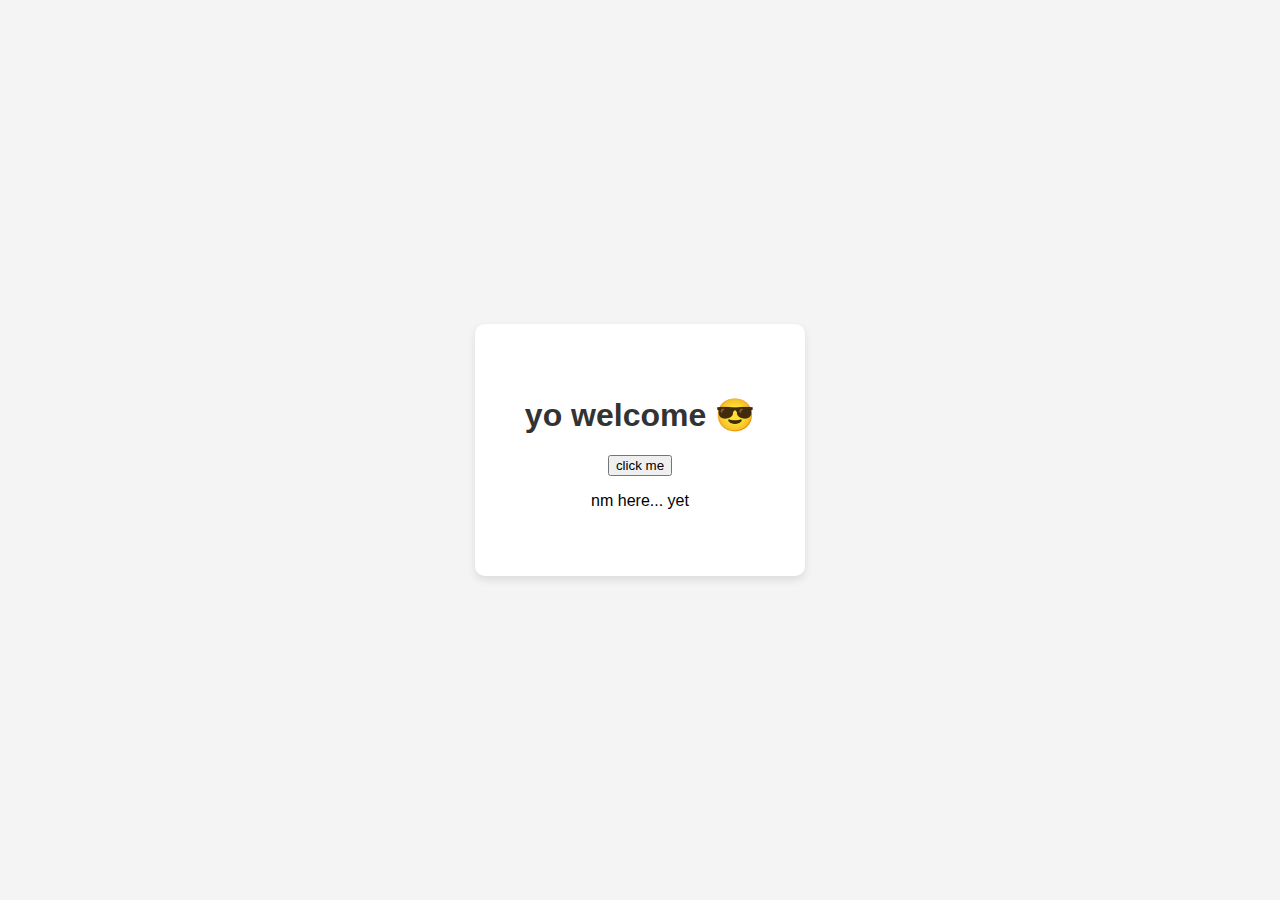
==== commit 8f9e4ad5: "Update index.html" ====
--- a/index.html
+++ b/index.html
@@ -1,1896 +1,17 @@
 <!DOCTYPE html>
-<!-- saved from url=(0053)https://www.develdkampdk.nl/ons-onderwijs/gynzy-kids/ -->
-<html style="--font-base-size: 16px;"><head><meta http-equiv="Content-Type" content="text/html; charset=UTF-8">
-    
-
-    
-
-
-
-    
-    
-      
-
-	
-	
-	
-	
-		<meta property="og:title" content="Gynzy kids">
-		<meta property="og:url" content="https://www.develdkampdk.nl/ons-onderwijs/gynzy-kids/">
-		
-		
-		<meta property="og:type" content="Article">
-		
-		
-		
-		
-		
-		
-		
-		
-		
-		
-		
-	
-	
-		<meta name="twitter:domain" content="www.develdkampdk.nl">
-		<meta name="twitter:card" content="summary">
-		<meta name="twitter:title" content="Gynzy kids">
-		<meta name="twitter:url" content="https://www.develdkampdk.nl/ons-onderwijs/gynzy-kids/">
-		
-		
-		
-		
-	
-  
-	
-	
-	
-
-
-    
-    
-    <meta http-equiv="X-UA-Compatible" content="IE=edge,chrome=1">
-    <meta name="csrf-token" content="EgaTPu3jRBKQ55g5HCOb6Otx0Axh2alxH6xW2aZi8im7nRrIKmjCLxlGZ2C9k0Jf">
-
-    <title>Gynzy kids</title>
-
-    <meta name="description" content="">
-    <meta name="keywords" content="">
-    <meta name="author" content="Changer">
-    <meta name="viewport" content="width=device-width, initial-scale=1">
-    
-
-
-    <link rel="stylesheet" type="text/css" href="./Gynzy kids_files/font-awesome.min.22d47066db80.css">
-    
-
-    
-      <link rel="stylesheet" type="text/css" href="./Gynzy kids_files/styles-theme14.8ff0d0097872.css">
-    
-
-    
-    
-    
-
-  <link type="text/css" rel="stylesheet" id="dark-mode-custom-link"><link type="text/css" rel="stylesheet" id="dark-mode-general-link"><style lang="en" type="text/css" id="dark-mode-custom-style"></style><style lang="en" type="text/css" id="dark-mode-native-style"></style><style lang="en" type="text/css" id="dark-mode-native-sheet"></style><link rel="Shortcut Icon" class="favicon" href="https://develdkampdk-live-1c2759c3eb1d4c3c8e246-1295e75.divio-media.net/theming/Thema%20van%20de%20site/logo%20de%20Veldkamp2.png" type="image/x-icon"><style>@font-face {
-              font-family: 'Open Sans Regular';
-              font-style: normal;
-              font-weight: 400;
-              src: url('chrome-extension://gkkdmjjodidppndkbkhhknakbeflbomf/fonts/open_sans/open-sans-v18-latin-regular.woff');
-          }</style><style>@font-face {
-              font-family: 'Open Sans Bold';
-              font-style: normal;
-              font-weight: 800;
-              src: url('chrome-extension://gkkdmjjodidppndkbkhhknakbeflbomf/fonts/open_sans/OpenSans-Bold.woff');
-          }</style><style>@font-face {
-              font-family: 'Open Sans ExtraBold';
-              font-style: normal;
-              font-weight: 800;
-              src: url('chrome-extension://gkkdmjjodidppndkbkhhknakbeflbomf/fonts/open_sans/open-sans-v18-latin-800.woff');
-          }</style></head>
-
-  <body class="theme-14">
-    
-
-
-
-
-
-
-
-    
-
-
-
-
-    
-    
-
-
-<style type="text/css">
-    .theme-14 .fourpillar-item {
-    border-radius: 100px;
-	-webkit-box-shadow: 0 3px 6px rgba(0, 0, 0, 0.16), 0 3px 6px rgba(0, 0, 0, 0.23);
-    -mox-box-shadow: 0 3px 6px rgba(0, 0, 0, 0.16), 0 3px 6px rgba(0, 0, 0, 0.23);
-    box-shadow: 0 3px 6px rgba(0, 0, 0, 0.16), 0 3px 6px rgba(0, 0, 0, 0.23);
-}
-.theme-14  .file-plugin {
-    padding: 12px 20px;
-    border-radius: 100px;
-}
-.theme-14  .generic-banner{
-	border: none;
-	-webkit-box-shadow: 0 3px 6px rgba(0, 0, 0, 0.16), 0 3px 6px rgba(0, 0, 0, 0.23);
-	-mox-box-shadow: 0 3px 6px rgba(0, 0, 0, 0.16), 0 3px 6px rgba(0, 0, 0, 0.23);
-	box-shadow: 0 3px 6px rgba(0, 0, 0, 0.16), 0 3px 6px rgba(0, 0, 0, 0.23);
-	transition: all 0.3s cubic-bezier(0.25, 0.8, 0.25, 1);
-}
-.theme-14  .generic-banner:hover {
-    box-shadow: 0 14px 28px rgba(0, 0, 0, 0.25), 0 10px 10px rgba(0, 0, 0, 0.22);
-	-webkit-box-shadow: 0 14px 28px rgba(0, 0, 0, 0.25), 0 10px 10px rgba(0, 0, 0, 0.22);
-	-moz-box-shadow: 0 14px 28px rgba(0, 0, 0, 0.25), 0 10px 10px rgba(0, 0, 0, 0.22);
-}
-.theme-14 .btn {
-    border-radius: 60px;
-}
-</style>
-
-
-
-    
-
-
-
-<style type="text/css">
-  :root{
-    --theme-color: #3C559F;
-    --primary-color: #FAD523;
-    --secondary-color: #C31134;
-    --tertiary-color: #29C0DA;
-    --footer-color: #FFFFFF;
-    --footer-link-color: #3C559F;
-    --nav-link-color: #212529;
-    --nav-bg-color: #FFFFFF;
-    --topbar-bg-color: None;
-    --background-color: #FFFFFF;
-    --theme-heading-color: var(--theme-color);
-    --theme-hero-bg: #ffffff;
-    --theme-hero-color: #ffffff;
-    --font-base-size: 16px;
-    --file-background-color: #FAD523;
-    --file-text-color: #ffffff;
-    --link-text-color: #29C0DA;
-    --quote-ff: Open Sans;
-    
-    
-  }
-  
-  /* 
-    Navbar inline css to fix issue related to "more" navbar after plugin add 
-    PORTAL-434 & PORTAL-892
-  */
-  /* Navbar MORE menu fix begins here */
-  div.cms .cms-toolbar-item-navigation li {
-    position: relative;
-    float: left;
-  }
-  div.cms .cms-toolbar-item-navigation li ul {
-    display: none;
-  }
-  .cms-toolbar-item.cms-toolbar-item-buttons {
-    display: inline-block;
-  }
-  /* Navbar MORE menu fix ends here */
-  
-  .navbar-nav .nav-link{
-    color: #212529;
-  }
-
-  a, a:hover {
-    color: #29C0DA;
-  }
-
-  a.maps-web-btn {
-    background-color: #3C559F;
-  }
-
-  button[type=submit],
-  .btn-jobs-modal {
-    background-color: #3C559F;
-  }
-
-  .quote-text {
-    font-family: var(--quote-ff);
-  }
-
-  .theme-13 h2,
-  .theme-14 h2 {
-    color: #FAD523;
-  }
-
-  .caret {
-    color: #3C559F;
-  }
-
-  /* BLOG / JOBS / FAQ / SEARCH */
-
-  
-
-  .page-link:hover,
-  .list-group-item:hover,
-  .list-group-item:focus {
-    color: #29C0DA;
-    background-color: #f7f7f7;
-  }
-
-  a.nav-link.newsblog-nav-link,
-  a.nav-link.faq-nav-link {
-    background: #FAD523;
-  }
-
-  .faq-overview-list h3:hover {
-    color: #3C559F;
-    text-decoration: none;
-  }
-
-  .search-pagination .page-item.active .page-link {
-    background-color: #3C559F;
-    border-color: #3C559F;
-  }
-
-  /* TABBABLE */
-  
-    .nav-tabs .nav-link.active, .nav-tabs .nav-item.show .nav-link {
-      background-color: #FFFFFF;
-      border-color: #dee2e6 #FFFFFF;
-    }
-  
-
-
-  /* LOGIN */
-  .btn-tooltip-login,
-  .btn-tooltip-register {
-    background-color: #3C559F;
-    border-color: #3C559F;
-  }
-
-  .carousel-theme-6,
-  .carousel-theme-4 .carousel-tagline-wrapper {
-    background-color: #FAD523;
-  }
-
-  .carousel-theme-8 .schoolname,
-  .carousel-theme-9 .schoolname,
-  .theme-8 .introduction-left {
-    background-color: #3C559F
-  }
-
-  .theme-8 .introduction-right,
-  .theme-8 .school-tagline,
-  .theme-9 .school-tagline {
-    background-color: #FAD523;
-  }
-
-  .agenda-plugin .event-icon {
-    background-color: #3C559F;
-  }
-
-  .agendaeventMonth .bg-primary {
-    background-color: #FAD523 !important;
-  }
-
-  
-    /** Override nav links */
-    .theme-1 .navbar-light .nav li a,
-    .navbar-light .nav li a,
-    .navbar .nav > li > a,
-    .navbar-light .navbar-nav .nav-link,
-    .navbar-light .navbar-nav .show > .nav-link,
-    .navbar-light .navbar-nav .active > .nav-link,
-    .navbar-light .navbar-nav .nav-link.show,
-    .navbar .nav li.dropdown.active > .dropdown-toggle,
-    .navbar-light .navbar-nav .nav-link.active,
-    .navbar .nav li.dropdown.active > .dropdown-toggle,
-    .navbar .nav li.dropdown.open > .dropdown-toggle,
-    .dropdown-menu a,
-    .theme-10 .navbar .nav > li > a,
-    .theme-10 .navbar-light .navbar-nav .nav-link {
-      color: #212529;
-    }
-  
-
-  .navbar .nav .dropdown.active > .dropdown-toggle,
-  .navbar .nav .nav-item.active > .nav-link,
-  .navbar-theme-4.navbar .nav .nav-item.active,
-  .navbar-theme-4.responsive_menu .nav-item.active > .dropdown-toggle i{
-    color: #3C559F;
-  }
-
-  .content-theme-5 .nav,
-  .content-theme-5 .nav-stacked > li > a,
-  .content-theme-5 .nav-stacked > li > a:hover,
-  .content-theme-5 .nav-stacked > li > a:focus,
-  .content-theme-5 .nav-stacked > .active a,
-  .theme-7 .nav-stacked li a:hover,
-  .content-theme-8 .nav,
-  .content-theme-8 .nav-stacked > li > a,
-  .content-theme-8 .nav-stacked > li > a:hover,
-  .content-theme-8 .nav-stacked > li > a:focus,
-  .content-theme-8 .nav-stacked > .active a {
-    background-color: #3C559F;
-  }
-
-  .theme-10 .content-theme-10 .nav-stacked > li > a:hover,
-  .theme-10 .content-theme-10 .nav-stacked > li > a:focus,
-  .theme-20 .content-theme-20 .nav-stacked > li > a:hover,
-  .theme-20 .content-theme-20 .nav-stacked > li > a:focus,
-  .theme-25 .content-theme-20 .nav-stacked > li > a:hover,
-  .theme-25 .content-theme-20 .nav-stacked > li > a:focus {
-    border-bottom: 1px solid #3C559F;
-    color: #3C559F;
-  }
-
-  .theme-10 .content-theme-10 .nav-stacked > .active a,
-  .theme-20 .content-theme-20 .nav-stacked > .active a,
-  .theme-25 .content-theme-25 .nav-stacked > .active a {
-    color: #3C559F;
-  }
-
-  .theme-10 .content-theme-10 .nav-stacked > .active a:hover,
-  .theme-20 .content-theme-20 .nav-stacked > .active a:hover,
-  .theme-25 .content-theme-25 .nav-stacked > .active a:hover {
-    border-bottom: 1px solid #3C559F;
-    color: #3C559F;
-  }
-
-  .theme-10 .pull-right.css-login .btn,
-  .theme-20 .pull-right.css-login .btn,
-  .theme-25 .pull-right.css-login .btn {
-    background-color: #FAD523;
-    border-color: #FAD523;
-  }
-
-  .theme-10 .pull-right.css-login .btn:hover,
-  .theme-20 .pull-right.css-login .btn:hover,
-  .theme-25 .pull-right.css-login .btn:hover {
-    background-color: #C31134;
-    border-color:  #C31134;
-  }
-
-  .theme-6 .navbar .nav > li.active > a,
-  .navbar-theme-14  .nav .nav-item.active{
-    color: #3C559F;
-    border-bottom: 3px solid #3C559F;
-  }
-
-  .navbar-default .nav .active a:hover {
-    color: #212529;
-    background-color: #FFFFFF;
-    text-shadow: none;
-  }
-
-  .navbar .nav .nav-item .nav-link:hover,
-  .navbar .nav .nav-item .nav-link:focus{
-    background-color: #3C559F;
-  }
-
-  @media (min-width: 1200px) {
-    .theme-8 .responsive_menu .nav .nav-item:hover,
-    .theme-4 .responsive_menu .nav .nav-item:hover {
-      background-color: #3C559F;
-    }
-  }
-
-  .theme-12 .css-carousel-description > .css-carousel-description-background,
-  .theme-5 .css-carousel-description > .css-carousel-description-background {
-    background-color: #3C559F;
-  }
-  .nav-stacked .active > a {
-    border-left: 4px solid #3C559F !important;
-  }
-  .nav-stacked .active a, .nav-stacked a:hover {
-    background-color: #fafafa;
-    color: #555555;
-  }
-  .circle {
-    -webkit-box-shadow: 0 0 10px #3C559F;
-    -moz-box-shadow: 0 0 10px #3C559F;
-    box-shadow: 0 0 10px #3C559F;
-  }
-
-  .navbar-theme-3 .nav > .nav-item.active > .nav-link,
-  .navbar-theme-4 .nav > .nav-item.active,
-  .navbar-theme-7 .nav > .nav-item.active > .nav-link,
-  .navbar-theme-8 .nav > .nav-item.active > .nav-link,
-  .navbar-theme-10 .nav > .nav-item.active > .nav-link {
-    border-color: #3C559F;
-  }
-
-  .theme-10-login-bar a:hover,
-  .theme-13-login-bar a:hover {
-    color: #3C559F;
-  }
-
-  .btn-navbar i {
-    color: #3C559F;
-  }
-
-  .navbar-theme-3 .dropdown-menu > li > a,
-  .navbar-theme-4 .dropdown-menu > li > a,
-  .navbar-theme-5 .dropdown-menu > li > a,
-  .navbar-theme-6 .dropdown-menu > li > a,
-  .navbar-theme-7 .dropdown .dropdown-item,
-  .navbar-theme-8 .dropdown-menu > li > a,
-  .navbar-theme-9 .dropdown-menu > li > a,
-  .navbar-theme-10 .dropdown-menu > li > a,
-  .navbar-theme-11 .dropdown-menu > li > a,
-  .navbar-theme-13 .dropdown-menu > li > a,
-  .navbar-theme-20 .dropdown-menu > li > a,
-  .navbar-theme-25 .dropdown-menu > li > a,
-  .navbar-st-7 .dropdown-menu > li > a,
-  .navbar-theme-22 .dropdown-menu > li > a {
-    color: #3C559F;
-  }
-
-  .navbar-theme-12 .navbar-toggle span.icon-bar {
-    background-color: #212529;
-  }
-
-  .navbar-theme-3 .navbar-toggle span.icon-bar,
-  .navbar-theme-4 .navbar-toggle span.icon-bar,
-  .navbar-theme-5 .navbar-toggle span.icon-bar,
-  .navbar-theme-6 .navbar-toggle span.icon-bar,
-  .navbar-theme-7 .navbar-toggle span.icon-bar,
-  .navbar-theme-8 .navbar-toggle span.icon-bar,
-  .navbar-theme-10 .navbar-toggle span.icon-bar,
-  .navbar-theme-11 .navbar-toggle span.icon-bar,
-  .navbar-theme-13 .navbar-toggle span.icon-bar,
-  .navbar-theme-20 .navbar-toggle span.icon-bar,
-  .navbar-theme-25 .navbar-toggle span.icon-bar,
-  .navbar-st-7 .navbar-toggle span.icon-bar,
-  .navbar-theme-22 .navbar-toggle span.icon-bar  {
-    background-color: #3C559F;
-  }
-
-  .css-cmsplugin_gallery .carousel-indicators .active {
-    background-color: #3C559F;
-  }
-
-  .item-primarycolor a,
-  .item-primarycolor a:hover {
-    color: #3C559F;
-  }
-  .item-themecolor a,
-  .item-themecolor a:hover {
-    color: #3C559F;
-  }
-
-  .theme-11 .widgets-theme-11 h2,
-  .theme-13 .widgets-theme-13 h2,
-  .theme-14 .widgets-theme-13 h2 {
-    color: #FAD523;
-  }
-
-  .theme-13 .bottom-1 .generic-banner,
-  .theme-14 .bottom-1 .generic-banner,
-  .theme-15 .bottom-1 .generic-banner {
-    background-color: #29C0DA;
-  }
-  .theme-13 .bottom-2 .generic-banner,
-  .theme-14 .bottom-2 .generic-banner,
-  .theme-15 .bottom-2 .generic-banner {
-    background-color: #3C559F;
-  }
-  .theme-13 .bottom-3 .generic-banner,
-  .theme-14 .bottom-3 .generic-banner,
-  .theme-15 .bottom-3 .generic-banner {
-    background-color: #FAD523;
-  }
-  .theme-13 .bottom-4 .generic-banner,
-  .theme-14 .bottom-4 .generic-banner ,
-  .theme-15 .bottom-4 .generic-banner{
-    background-color: #C31134;
-  }
-
-  .banners-theme4 h2 {
-    color: #C31134;
-  }
-
-  .carousel-theme-10 h1:before,
-  .carousel-theme-10 h2:before,
-  .carousel-theme-13 h1:before,
-  .carousel-theme-13 h2:before {
-    background-color: #FAD523;
-  }
-
-  .theme-10 .news-plugin h3,
-  .theme-10 .news-plugin a,
-  .theme-10 .agenda-plugin h3,
-  .theme-10 .agenda-plugin a,
-  .theme-13 .news-plugin h3,
-  .theme-13 .news-plugin a,
-  .theme-13 .agenda-plugin h3,
-  .theme-13 .agenda-plugin a,
-  .theme-20 .news-plugin h3,
-  .theme-20 .news-plugin a,
-  .theme-20 .agenda-plugin h3,
-  .theme-20 .agenda-plugin a,
-  .theme-25 .news-plugin h3,
-  .theme-25 .news-plugin a,
-  .theme-25 .agenda-plugin h3,
-  .theme-25 .agenda-plugin a {
-    color: #3C559F;
-  }
-
-  .theme-11-news-agenda h2,
-  .theme-13-news-agenda h2 {
-    color: #3C559F;
-  }
-
-  .theme-11 .pager li > a, .pager li > span,
-  .theme-13 .pager li > a, .pager li > span {
-    background-color: #3C559F;
-  }
-  .theme-11 .pager li > a:hover,
-  .theme-13 .pager li > a:hover {
-    background-color: #C31134;
-  }
-
-  /* ADD BACKGROUND IMAGE TO THEME */
-  body{
-    
-      background: #FFFFFF;
-    
-  }
-
-  body,
-  html {
-    
-      font-family: "Open Sans", system-ui, sans-serif;
-    
-    -webkit-font-smoothing: antialiased;
-    font-size: var(--font-base-size);
-  }
-
-  .mt-icon-primary {
-    color: #FAD523;
-  }
-  .mt-icon-secondary {
-    color: #C31134;
-  }
-  .mt-icon-themecolor {
-    color: #3C559F;
-  }
-  /*
-  .box.primary, .section.primary {
-    background-color: #FAD523;
-  }
-  .box.secondary, .section.secondary {
-    background-color: #C31134;
-  }
-  .box.theme, .section.theme {
-    background-color: #3C559F;
-  }
-  .box.tertiary, .section.tertiary {
-    background-color: #29C0DA;
-  }
-  */
-
-  
-    .mt-icon-tertiary {
-      color: #29C0DA;
-    }
-    .theme-10 form.djangocms-googlemap-route-planner input[type="submit"],
-    .theme-20 form.djangocms-googlemap-route-planner input[type="submit"],
-    .st-7 form.djangocms-googlemap-route-planner input[type="submit"],
-    .theme-22 form.djangocms-googlemap-route-planner input[type="submit"] {
-      background-color: #FAD523;
-    }
-    .theme-10 form.djangocms-googlemap-route-planner input[type="submit"]:hover,
-    .theme-20 form.djangocms-googlemap-route-planner input[type="submit"]:hover,
-    .st-7 form.djangocms-googlemap-route-planner input[type="submit"]:hover,
-    .theme-22 form.djangocms-googlemap-route-planner input[type="submit"]:hover {
-      background-color: #C31134;
-    }
-
-    .theme-11 .fa-play,
-    .theme-14 .fa-play  {
-      background-color: #FAD523;
-    }
-    .theme-11 .fa-play:hover,
-    .theme-14 .fa-play:hover {
-      background-color: #3C559F;
-      text-decoration: none;
-    }
-
-    .theme-24 .content-page .youvideo-thumbnail::after {
-      background-image: url("data:image/svg+xml,%3Csvg xmlns='http://www.w3.org/2000/svg' viewBox='0 0 476.7 384.3'%3E%3Cpath fill='%233C559F' d='M188 371.9c128.6 37.4 255.5-12.8 283.3-112S417.4 49.8 288.8 12.4C160.1-25 33.3 25.1 5.4 124.4 -22.4 223.7 59.3 334.5 188 371.9'/%3E%3C/svg%3E%0A");
-    }
-
-    /* APP STYLES */
-    /* Messages */
-    .OverViewContainer .postTitle,
-    .modal-body .postTitle {
-      color: #3C559F;
-    }
-
-    /* Event */
-    a.listPostTitle {
-      color: #FAD523;
-    }
-    .agendaeventTitleContainer h4 {
-      color: #C31134;
-    }
-
-    .rbc-header,
-    .rbc-toolbar button {
-      background-color: #3C559F !important;
-    }
-    .rbc-toolbar button:active {
-      background-color: #FAD523 !important;
-    }
-    .rbc-toolbar button.rbc-active,
-    .rbc-toolbar button:hover {
-      background-color: #FAD523 !important;
-    }
-    .rbc-event {
-      background-color: #FAD523 !important;
-    }
-
-    /*Photos*/
-    .AlbumOverViewContainer .postTitle {
-      color: #3C559F;
-    }
-
-    /* Theme adjustments */
-    .theme-14 .agendaeventTitleContainer h4,
-    .theme-15 .agendaeventTitleContainer h4 {
-      color: #C31134;
-    }
-
-    /* EVENT COLORS & MODAL */
-    .post-modal-header {
-      background-color: #3C559F;
-    }
-
-    .modal-body .eventMonth {
-      background: #C31134;
-    }
-
-    .theme-7 .agendaeventMonth,
-    .theme-9 .agendaeventMonth .bg-primary,
-    .theme-10 .agendaeventMonth .bg-primary,
-    .theme-11 .agendaeventMonth .bg-primary,
-    .theme-13 .agendaeventMonth .bg-primary,
-    .theme-17 .agendaeventMonth .bg-primary,
-    .postOverviewheader.bg-primary.mb-3,
-    .date-container,
-    .card.postOverviewheader {
-      background-color: #3C559F !important;
-    }
-
-    .theme-2 .agendaeventMonth .bg-primary,
-    .theme-3 .agendaeventMonth .bg-primary,
-    .theme-5 .agendaeventMonth .bg-primary,
-    .theme-6 .agendaeventMonth .bg-primary,
-    .theme-8 .agendaeventMonth .bg-primary,
-    .theme-19 .agendaeventMonth .bg-primary {
-      background-color: #FAD523 !important;
-    }
-    .theme-1 .agendaeventMonth .bg-primary,
-    .theme-4 .agendaeventMonth .bg-primary,
-    .theme-14 .agendaeventMonth .bg-primary,
-    .theme-15 .agendaeventMonth .bg-primary,
-    .theme-20 .agendaeventMonth .bg-primary {
-      background-color: #C31134 !important;
-    }
-
-    .theme-5 h4.card-title.float-left,
-    .theme-6 h4.card-title.float-left,
-    .theme-8 h4.card-title.float-left,
-    a.btn.btn-default.documentBtn.verticalBtn {
-      color: #FAD523 !important;
-    }
-
-    .theme-4 a.eventPostTitle,
-    .theme-14 h4.card-title.float-left {
-      color: #C31134 !important;
-    }
-
-    .theme-1 a.eventPostTitle:hover,
-    .theme-2 a.eventPostTitle:hover,
-    .theme-4 a.eventPostTitle:hover,
-    .theme-7 a.eventPostTitle:hover,
-    .theme-11 a.eventPostTitle:hover,
-    .theme-13 a.eventPostTitle:hover,
-    .theme-14 a.eventPostTitle:hover,
-    .theme-15 a.eventPostTitle:hover,
-    .theme-17 a.eventPostTitle:hover,
-    .theme-18 a.eventPostTitle:hover,
-    .theme-19 a.eventPostTitle:hover {
-      color: #3C559F;
-    }
-
-    .theme-3 a.eventPostTitle:hover,
-    .theme-5 a.eventPostTitle:hover,
-    .theme-6 a.eventPostTitle:hover,
-    .theme-8 a.eventPostTitle:hover,
-    .theme-9 a.eventPostTitle:hover,
-    .theme-10 a.eventPostTitle:hover,
-    .theme-16 a.eventPostTitle:hover,
-    .theme-20 a.eventPostTitle:hover,
-    .theme-20 a.listPostTitle:hover {
-      color: #FAD523;
-    }
-
-    .eventStartDate .eventMonth,
-    .theme-7 .modal-body .eventStartDate .eventMonth,
-    .theme-9 .modal-body .eventStartDate .eventMonth,
-    .theme-10 .modal-body .eventStartDate .eventMonth,
-    .theme-11 .modal-body .eventStartDate .eventMonth,
-    .theme-13 .modal-body .eventStartDate .eventMonth,
-    .theme-16 .modal-body .eventStartDate .eventMonth,
-    .theme-17 .modal-body .eventStartDate .eventMonth,
-    .theme-18 .modal-body .eventStartDate .eventMonth,
-    .theme-20 .modal-body .eventStartDate .eventMonth {
-      background-color: #3C559F !important;
-    }
-
-    .theme-1 .modal-body .eventStartDate .eventMonth,
-    .theme-3 .modal-body .eventStartDate .eventMonth,
-    .theme-4 .modal-body .eventStartDate .eventMonth,
-    .theme-5 .modal-body .eventStartDate .eventMonth,
-    .theme-6 .modal-body .eventStartDate .eventMonth,
-    .theme-8 .modal-body .eventStartDate .eventMonth {
-      background-color: #FAD523 !important;
-    }
-    .theme-14 .modal-body .eventStartDate .eventMonth,
-    .theme-15 .modal-body .eventStartDate .eventMonth {
-      background-color: #C31134 !important;
-    }
-
-    .modal-body h4.postTitle {
-      color: #3C559F !important;
-    }
-
-    .modal-header,
-    .documentListContainer .btn {
-      background-color: #3C559F;
-      color: #ffffff;
-    }
-
-    .modal-header > .modal-title{
-      color: #ffffff;
-    }
-
-    .rbc-btn-group button,
-    .rbc-event,
-    .rbc-header,
-    .rbc-month-header .rbc-header,
-    .rbc-time-header-cell-single-day .rbc-header,
-    .rbc-agenda-view .rbc-agenda-table thead tr {
-      background-color: #3C559F;
-    }
-
-    .custom-select {
-      background: #3C559F url("data:image/svg+xml;charset=utf8,%3Csvg xmlns='http://www.w3.org/2000/svg' viewBox='0 0 4 5'%3E%3Cpath fill='%23FFFFFF' d='M2 0L0 2h4zm0 5L0 3h4z'/%3E%3C/svg%3E") no-repeat right 0.75rem center;
-      background-size: 8px 10px;
-    }
-
-    .rbc-toolbar-label {
-      color: #3C559F;
-    }
-  
-
-  /* HEADER, LINK AND ICON COLOR */
-  .nobox.theme_color.colored_text h2,
-  .nobox.theme_color.colored_text h3,
-  .nobox.theme_color.colored_text a,
-  .nobox.theme_color.colored_text .iconplugin-icon,
-  .outline.theme_color.colored_text h2,
-  .outline.theme_color.colored_text h3,
-  .outline.theme_color.colored_text a,
-  .coloredbox.theme_color.colored_text h2,
-  .coloredbox.theme_color.colored_text h3,
-  .coloredbox.theme_color.colored_text a,
-  .greyoutline.theme_color.colored_text h2,
-  .greyoutline.theme_color.colored_text h3,
-  .greyoutline.theme_color.colored_text a,
-  .greybox.theme_color.colored_text h2,
-  .greybox.theme_color.colored_text h3,
-  .greybox.theme_color.colored_text a,
-  .vacancy-container.theme_color h2,
-  .vacancy-list-container.theme_color h3,
-  .contact-banner .nobox.theme_color.colored_text a[href^=tel],
-  .contact-banner .outline.theme_color.colored_text a[href^=tel],
-  .contact-banner .coloredbox.theme_color.colored_text a[href^=tel],
-  .contact-banner .greyoutline.theme_color.colored_text a[href^=tel],
-  .contact-banner .greybox.theme_color.colored_text a[href^=tel] {
-    color: #3C559F;
-  }
-
-  .nobox.primary_color.colored_text h2,
-  .nobox.primary_color.colored_text h3,
-  .nobox.primary_color.colored_text a,
-  .nobox.primary_color.colored_text .iconplugin-icon,
-  .outline.primary_color.colored_text h2,
-  .outline.primary_color.colored_text h3,
-  .outline.primary_color.colored_text a,
-  .coloredbox.primary_color.colored_text h2,
-  .coloredbox.primary_color.colored_text h3,
-  .coloredbox.primary_color.colored_text a,
-  .greyoutline.primary_color.colored_text h2,
-  .greyoutline.primary_color.colored_text h3,
-  .greyoutline.primary_color.colored_text a,
-  .greybox.primary_color.colored_text h2,
-  .greybox.primary_color.colored_text h3,
-  .greybox.primary_color.colored_text a,
-  .vacancy-container.primary_color h2,
-  .vacancy-list-container.primary_color h3,
-  .contact-banner .nobox.primary_color.colored_text a[href^=tel],
-  .contact-banner .outline.primary_color.colored_text a[href^=tel],
-  .contact-banner .coloredbox.primary_color.colored_text a[href^=tel],
-  .contact-banner .greyoutline.primary_color.colored_text a[href^=tel],
-  .contact-banner .greybox.primary_color.colored_text a[href^=tel] {
-    color: #FAD523;;
-  }
-
-  .nobox.secondary_color.colored_text h2,
-  .nobox.secondary_color.colored_text h3,
-  .nobox.secondary_color.colored_text a,
-  .nobox.secondary_color.colored_text .iconplugin-icon,
-  .outline.secondary_color.colored_text h2,
-  .outline.secondary_color.colored_text h3,
-  .outline.secondary_color.colored_text a,
-  .coloredbox.secondary_color.colored_text h2,
-  .coloredbox.secondary_color.colored_text h3,
-  .coloredbox.secondary_color.colored_text a,
-  .greyoutline.secondary_color.colored_text h2,
-  .greyoutline.secondary_color.colored_text h3,
-  .greyoutline.secondary_color.colored_text a,
-  .greybox.secondary_color.colored_text h2,
-  .greybox.secondary_color.colored_text h3,
-  .greybox.secondary_color.colored_text a,
-  .vacancy-container.secondary_color h2,
-  .vacancy-list-container.secondary_color h3,
-  .contact-banner .nobox.secondary_color.colored_text a[href^=tel],
-  .contact-banner .outline.secondary_color.colored_text a[href^=tel],
-  .contact-banner .coloredbox.secondary_color.colored_text a[href^=tel],
-  .contact-banner .greyoutline.tsecondarycolor.colored_text a[href^=tel],
-  .contact-banner .greybox.secondary_color.colored_text a[href^=tel] {
-    color: #C31134 ;
-  }
-
-  .nobox.tertiary_color.colored_text h2,
-  .nobox.tertiary_color.colored_text h3,
-  .nobox.tertiary_color.colored_text a,
-  .nobox.tertiary_color.colored_text .iconplugin-icon,
-  .outline.tertiary_color.colored_text h2,
-  .outline.tertiary_color.colored_text h3,
-  .outline.tertiary_color.colored_text a,
-  .coloredbox.tertiary_color.colored_text h2,
-  .coloredbox.tertiary_color.colored_text h3,
-  .coloredbox.tertiary_color.colored_text a,
-  .greyoutline.tertiary_color.colored_text h2,
-  .greyoutline.tertiary_color.colored_text h3,
-  .greyoutline.tertiary_color.colored_text a,
-  .greybox.tertiary_color.colored_text h2,
-  .greybox.tertiary_color.colored_text h3,
-  .greybox.tertiary_color.colored_text a,
-  .vacancy-container.tertiary_color h2,
-  .vacancy-list-container.tertiary_color h3,
-  .contact-banner .nobox.tertiary_color.colored_text a[href^=tel],
-  .contact-banner .outline.tertiary_color.colored_text a[href^=tel],
-  .contact-banner .coloredbox.tertiary_color.colored_text a[href^=tel],
-  .contact-banner .greyoutline.tertiary_color.colored_text a[href^=tel],
-  .contact-banner .greybox.tertiary_color.colored_text a[href^=tel] {
-    color: #29C0DA ;
-  }
-
-  
-
-  /* GENERIC BANNER & SCHOOL STATISTICS COLORS */
-  .st-10 .icons-wrapper .icon-container .iconplugin-icon,
-  .flex-t10 .icon-container .iconplugin-icon{
-    background-color: #ffffff !important;
-    border: none !important;
-    color: #3C559F !important;
-  }
-
-  .theme-10 .navbar .open-menu,
-  .theme-20 .navbar .open-menu,
-  .theme-21 .navbar .open-menu,
-  .theme-24 .navbar .open-menu,
-  .theme-25 .navbar .open-menu,
-  .st-9 .navbar .open-menu,
-  .st-6 .navbar .open-menu,
-  .st-7 .navbar .open-menu {
-    color: #212529;
-  }
-
-  
-
-  
-
-  [class*="mt-btn"],
-  .file-plugin,
-  .btn-share,
-  .btn-search, .btn-outline {
-    
-    
-    
-  }
-
-  
-
-  
-
-  
-
-  h1,
-  h2,
-  h3,
-  h4,
-  h5,
-  h6{
-    color: var(--theme-heading-color);
-    
-      font-family: "Open Sans", system-ui, sans-serif;
-    
-  }
-
-  
-</style>
-
-
-
-  <link rel="preconnect" href="https://fonts.googleapis.com/">
-  <link rel="preconnect" href="https://fonts.gstatic.com/" crossorigin="">
-  
-    <link href="./Gynzy kids_files/css2" rel="stylesheet" type="text/css">
-  
-
-
-
-  
-
-
-    
-
-<!-- Modal -->
-<div class="modal fade user-settings" id="pageSettingsModal" tabindex="-1" aria-labelledby="pageSettingsModalLabel" aria-hidden="true">
-  <div class="modal-dialog">
-    <div class="modal-content">
-      <div class="modal-header py-2 bg-light">
-        <h5 class="modal-title text-dark" id="pageSettingsModalLabel">Pagina instellingen</h5>
-        <button type="button" class="close text-dark" data-dismiss="modal" aria-label="Close">
-          <span aria-hidden="true">×</span>
-        </button>
-      </div>
-      <div class="modal-body">
-        <p class="user-settings-title">
-          Tekstgrootte
-        </p>
-        <div class="btn-group btn-group-toggle" data-toggle="buttons">
-          <button type="button" class="btn btn-light js-font-size" data-size="1" aria-pressed="false">
-            <i class="fas fa-font t-1"></i>
-          </button>
-          <button type="button" class="btn btn-light js-font-size" data-size="1.25" aria-pressed="false">
-            <i class="fas fa-font t-1-25"></i>
-          </button>
-          <button type="button" class="btn btn-light js-font-size" data-size="1.5" aria-pressed="false">
-            <i class="fas fa-font t-2"></i>
-          </button>
-        </div>
-      </div>
-    </div>
+<html lang="en">
+<head>
+  <meta charset="UTF-8" />
+  <meta name="viewport" content="width=device-width, initial-scale=1.0" />
+  <title>random lil site</title>
+  <link rel="stylesheet" href="style.css" />
+</head>
+<body>
+  <div class="container">
+    <h1>yo welcome 😎</h1>
+    <button id="btn">click me</button>
+    <p id="output">nm here... yet</p>
   </div>
-</div>
-
-
-    <div class="container-fluid theme-14-login-bar">
-      <div class="container">
-        <div class="row justify-content-end">
-          
-
-    <div class="pull-right login-wrapper">
-      <a href="https://www.socialschools.nl/inloggen" class="css-tooltip tooltip-login" target="_socialschools" data-toggle="tooltip" data-placement="bottom" data-original-title="Log hier in bij de Social School community.">Inloggen Social Schools</a>  | <a href="https://app.socialschools.eu/register" class="css-tooltip tooltip-register" target="_socialschools" data-toggle="tooltip" data-placement="bottom" data-original-title="Heb je nog geen account voor deze school? Registreer je nu en word lid van groepen in je school">Registreren</a>
-       </div>
-
-
-        </div>
-      </div>
-    </div>
-    <div class="container-fluid logo-tagline">
-      <div class="container">
-        <div class="row">
-          <div class="col-md-6 col-sm-6 col-xs-12">
-            <div class="logo-theme-14 pull-left placeholder--logo">
-              <a class="school-logo-wrapper logo__sm" href="https://www.develdkampdk.nl/">
-  <img class="school-logo" src="./Gynzy kids_files/logologo_de_veldkamp.jpg">
-</a>
-            </div>
-          </div>
-          <div class="col-md-6 col-sm-6 hidden-xs">
-            <div class="d-flex nav-bar-tagline-theme-14 align-items-center flex-row-reverse h-100">
-              <h2 style="text-align: right;"><br>
-<strong><span style="color: #cc0033;">neger</span></strong></h2>
-
-            </div>
-          </div>
-        </div>
-      </div>
-    </div>
-    <div class="affix-spacer" style="height: auto;"></div><nav class="navbar navbar-expand-xl navbar-light navbar-theme-14 responsive_menu" data-toggle="affix">
-      <div class="container">
-        <div class="navbar-header">
-          <button type="button" class="navbar-toggler collapsed" data-toggle="collapse" data-target="#collapsingNavbarMd" aria-controls="nav-content" aria-expanded="false" aria-label="Toggle navigation">
-            <span class="sr-only">Toggle navigation</span>
-            <span class="navbar-toggler-icon"></span>
-          </button>
-        </div>
-        
-          <div class="collapse navbar-collapse" id="collapsingNavbarMd">
-            <ul class="nav navbar-nav">
-              
-                
-
-
-
-
-  
-    <li class="nav-item ">
-      <a class="nav-link" href="https://www.develdkampdk.nl/">
-          Home 
-      </a>
-    </li>
-  
-
-
-
-  
-
-    <li class="dropdown-parent nav-item dropdown ">
-      <a class="nav-link" href="https://www.develdkampdk.nl/onze-school/">
-        Onze school 
-      </a>
-      <span class="open-menu fa fa-plus d-flex d-xl-none"></span>
-      <ul class="dropdown-menu">
-        
-          <li class="dropdown-item">
-            <a class="dropdown-link" href="https://www.develdkampdk.nl/onze-school/team/">
-              Team
-            </a>
-          </li>
-        
-          <li class="dropdown-item">
-            <a class="dropdown-link" href="https://www.develdkampdk.nl/onze-school/leader-me/">
-              The Leader in me
-            </a>
-          </li>
-        
-          <li class="dropdown-item">
-            <a class="dropdown-link" href="https://www.develdkampdk.nl/onze-school/gezonde-school/">
-              Gezonde school
-            </a>
-          </li>
-        
-      </ul>
-    </li>
-
-  
-
-
-
-  
-
-    <li class="dropdown-parent nav-item dropdown active">
-      <a class="nav-link" href="https://www.develdkampdk.nl/ons-onderwijs/">
-        Ons onderwijs
-      </a>
-      <span class="open-menu fa fa-plus d-flex d-xl-none"></span>
-      <ul class="dropdown-menu">
-        
-          <li class="dropdown-item">
-            <a class="dropdown-link" href="https://www.develdkampdk.nl/ons-onderwijs/onderbouwd/">
-              Onderbouwd
-            </a>
-          </li>
-        
-          <li class="dropdown-item">
-            <a class="dropdown-link" href="https://www.develdkampdk.nl/ons-onderwijs/gynzy-kids/">
-              Gynzy kids
-            </a>
-          </li>
-        
-          <li class="dropdown-item">
-            <a class="dropdown-link" href="https://www.develdkampdk.nl/ons-onderwijs/zaakvakken/">
-              Zaakvakken
-            </a>
-          </li>
-        
-          <li class="dropdown-item">
-            <a class="dropdown-link" href="https://www.develdkampdk.nl/ons-onderwijs/kanjertraining/">
-              Kanjertraining
-            </a>
-          </li>
-        
-          <li class="dropdown-item">
-            <a class="dropdown-link" href="https://www.develdkampdk.nl/ons-onderwijs/creatieve-middag/">
-              Talententijd
-            </a>
-          </li>
-        
-      </ul>
-    </li>
-
-  
-
-
-
-  
-
-    <li class="dropdown-parent nav-item dropdown ">
-      <a class="nav-link" href="https://www.develdkampdk.nl/praktische-informatie/">
-        Praktische informatie
-      </a>
-      <span class="open-menu fa fa-plus d-flex d-xl-none"></span>
-      <ul class="dropdown-menu">
-        
-          <li class="dropdown-item">
-            <a class="dropdown-link" href="https://www.develdkampdk.nl/praktische-informatie/aanmelden-nieuwe-leerling/">
-              Aanmelden nieuwe leerling
-            </a>
-          </li>
-        
-          <li class="dropdown-item">
-            <a class="dropdown-link" href="https://www.develdkampdk.nl/praktische-informatie/belangrijke-data-en-vakanties/">
-              belangrijke data en vakanties
-            </a>
-          </li>
-        
-          <li class="dropdown-item">
-            <a class="dropdown-link" href="https://www.develdkampdk.nl/praktische-informatie/verlofaanvraag/">
-              Verlofaanvraag
-            </a>
-          </li>
-        
-          <li class="dropdown-item">
-            <a class="dropdown-link" href="https://www.develdkampdk.nl/praktische-informatie/protocollen/">
-              Protocollen
-            </a>
-          </li>
-        
-          <li class="dropdown-item">
-            <a class="dropdown-link" href="https://www.develdkampdk.nl/praktische-informatie/Partou-bso-develdkamp/">
-              Partou BSO (de Veldkamp)
-            </a>
-          </li>
-        
-          <li class="dropdown-item">
-            <a class="dropdown-link" href="https://www.develdkampdk.nl/praktische-informatie/partou-bso-annemoonstraat/">
-              Partou BSO (annemoonstraat)
-            </a>
-          </li>
-        
-          <li class="dropdown-item">
-            <a class="dropdown-link" href="https://www.develdkampdk.nl/praktische-informatie/schoolgids/">
-              Schoolgids - Schoolplan
-            </a>
-          </li>
-        
-          <li class="dropdown-item">
-            <a class="dropdown-link" href="https://www.develdkampdk.nl/praktische-informatie/Oudersteunpunt/">
-              Oudersteunpunt
-            </a>
-          </li>
-        
-          <li class="dropdown-item">
-            <a class="dropdown-link" href="https://www.develdkampdk.nl/praktische-informatie/konot/">
-              Stichting Konot
-            </a>
-          </li>
-        
-          <li class="dropdown-item">
-            <a class="dropdown-link" href="https://www.develdkampdk.nl/praktische-informatie/sos-formulier/">
-              S.O.S.-formulier
-            </a>
-          </li>
-        
-      </ul>
-    </li>
-
-  
-
-
-
-  
-
-    <li class="dropdown-parent nav-item dropdown ">
-      <a class="nav-link" href="https://www.develdkampdk.nl/ouders/">
-        Ouders
-      </a>
-      <span class="open-menu fa fa-plus d-flex d-xl-none"></span>
-      <ul class="dropdown-menu">
-        
-          <li class="dropdown-item">
-            <a class="dropdown-link" href="https://www.develdkampdk.nl/ouders/medezeggenschapsraad/">
-              Medezeggenschapsraad
-            </a>
-          </li>
-        
-          <li class="dropdown-item">
-            <a class="dropdown-link" href="https://www.develdkampdk.nl/ouders/ouderportaal-social-schools/">
-              Ouderportaal Social Schools
-            </a>
-          </li>
-        
-          <li class="dropdown-item">
-            <a class="dropdown-link" href="https://www.develdkampdk.nl/ouders/ouderraad/">
-              Ouderraad
-            </a>
-          </li>
-        
-      </ul>
-    </li>
-
-  
-
-
-
-  
-
-    <li class="dropdown-parent nav-item dropdown ">
-      <a class="nav-link" href="https://www.develdkampdk.nl/contact/">
-        Contact
-      </a>
-      <span class="open-menu fa fa-plus d-flex d-xl-none"></span>
-      <ul class="dropdown-menu">
-        
-          <li class="dropdown-item">
-            <a class="dropdown-link" href="https://www.develdkampdk.nl/contact/kennismaken/">
-              Kennismaken
-            </a>
-          </li>
-        
-      </ul>
-    </li>
-
-  
-
-
-              
-            </ul>
-            <div class="ml-auto avg_placeholder">
-              
-
-<span class="button_picture plugin-block 
-  
-  ">
-  <a href="https://www.konot.nl/privacy-avg/" class=" btn gets-shadow--hover white_text
-    mt-btn-themecolor
-    
-    btn-default mt-btn-default
-    
-    
-    
-    " target="_blank">
-    
-    AVG
-  </a>
-</span>
-
-            </div>
-          </div><!-- /.navbar-collapse -->
-        
-      </div><!-- /.container-fluid -->
-    </nav>
-    <div class="footer-row-expand">
-      
-<div class="theme-14-content">
-    <div class="carousel-theme-14 placeholder--header">
-        
-
-<div id="myCarousel" class="carousel slide css-cmsplugin_gallery" data-ride="carousel">
-  <ol class="carousel-indicators">
-    
-      <li data-target="#myCarousel" data-slide-to="0" class=" active "></li>
-    
-  </ol>
-  
-
-  <div class="carousel-inner" role="listbox">
-    
-      
-        
-        <div class="carousel-item item active" style="background-image:url(&#39;https://develdkampdk-live-1c2759c3eb1d4c3c8e246-1295e75.divio-media.net/filer_public_thumbnails/filer_public/ca/e3/cae35a2d-0726-413e-862a-8e3526e38607/galleryshutterstock_24737248.jpg__1920x1000_q100_subsampling-2.jpg&#39;); background-position-y: 25%;">
-          <div class="image-gallery-overlay" style="background-color: ; width:100%; height: 100%;"></div>
-        </div>
-      
-
-    
-  </div>
-</div>
-
-    </div>
-    <div class="pillars-theme-14">
-        <div class="container">
-            <div class="row">
-                <div class="col-md-12 placeholder--icons">
-                    
-
-<div class="fourpillar-container">
-
-    <div class="fourpillar-item mt-item-tertiary">
-         <a class="fourpillar-icon stretched-link" href="https://www.develdkampdk.nl/onze-school/leader-me/"> 
-        <div class="fourpillar-row">
-            <div class="pillar-icon-top">
-                
-                    <span class="fa-stack fa-3x">
-                        <i class="fa fa-circle fa-stack-2x mt-icon-tertiary"></i>
-                        <i class="fa fas fa-child fa-stack-1x fa-inverse"></i>
-                    </span>
-                
-            </div>
-            <div class="pillar-break"></div>
-            <div class="pillar-title-top align-self-center pl-2 pr-1">
-                <span class="pillar-title mt-icon-tertiary">The leader in me</span>
-            </div>
-        </div>
-        </a>
-    </div>
-
-
-    <div class="fourpillar-item mt-item-primary">
-        <a class="fourpillar-icon stretched-link" href="https://www.develdkampdk.nl/ons-onderwijs/kanjertraining/">
-        <div class="fourpillar-row">
-            <div class="pillar-icon-top">
-                
-                    <span class="fa-stack fa-3x">
-                        <i class="fa fa-circle fa-stack-2x mt-icon-primary"></i>
-                        <i class="fa fas fa-paw fa-stack-1x fa-inverse"></i>
-                    </span>
-                
-            </div>
-            <div class="pillar-break"></div>
-            <div class="pillar-title-top align-self-center pl-2 pr-1">
-                <span class="pillar-title mt-icon-primary">Kanjerschool</span>
-            </div>
-        </div>
-        </a>
-    </div>
-
-    <div class="fourpillar-item mt-item-themecolor">
-        <a class="fourpillar-icon stretched-link" href="https://www.develdkampdk.nl/onze-school/gezonde-school/">
-        <div class="fourpillar-row">
-            <div class="pillar-icon-top">
-                
-                    <span class="fa-stack fa-3x">
-                        <i class="fa fa-circle fa-stack-2x mt-icon-themecolor"></i>
-                        <i class="fa fas fa-certificate fa-stack-1x fa-inverse"></i>
-                    </span>
-                
-            </div>
-            <div class="pillar-break"></div>
-            <div class="pillar-title-top align-self-center pl-2 pr-1">
-                <span class="pillar-title mt-icon-themecolor">Gezonde school</span>
-            </div>
-        </div>
-        </a>
-    </div>
-
-    <div class="fourpillar-item mt-item-secondary">
-        <a class="fourpillar-icon stretched-link" href="https://www.develdkampdk.nl/onze-school/integraal-kindcentrum/">
-        <div class="fourpillar-row">
-            <div class="pillar-icon-top">
-                
-                    <span class="fa-stack fa-3x">
-                        <i class="fa fa-circle fa-stack-2x mt-icon-secondary"></i>
-                        <i class="fa fas fa-home fa-stack-1x fa-inverse"></i>
-                    </span>
-                
-            </div>
-            <div class="pillar-break"></div>
-            <div class="pillar-title-top align-self-center pl-2 pr-1">
-                <span class="pillar-title mt-icon-secondary">Integraal Kindcentrum</span>
-            </div>
-        </div>
-        </a>
-    </div>
-
-</div>
-<hr>
-
-                </div>
-            </div>
-        </div>
-    </div>
-    <div class="container">
-        <div class="row">
-            <div class="col-md-12 content-theme-14">
-                <div class="main-content">
-                    <div class="row">
-                        <div class="col-md-8 placeholder--main">
-                            <h1>Gynzy-kids</h1>
-
-<p>Wij werken in de groepen 4,5 en 6 met de verwerkingssoftware van Gynzy. Deze software maakt digitaal en adaptief gepersonaliseerd leren mogelijk op gebied van rekenen, spelling en woordenschat. Door meer variatie in opgaven en vraagstelling, gaat Gynzy veel verder dan een&nbsp;methode. We hebben ten allertijde inzicht in de prestaties en voortgang van de kinderen. De kinderen krijgen gelijk feedback. Doordat gynzy-kids gepersonaliseerd werkt, maakt iedereen opgaven die bij het niveau van hem of haar past. Wanneer de kinderen de les afhebben, gaan ze verder met opdrachten uit de zogenoemde 'Werelden'. Hier kan het kind verdiepingsopdrachten of herhalingsopdrachten maken die aansluiten bij het doel van de les. Daarnaast beschikt Gynzy-kids over diverse educatieve spelletjes.</p>
-
-<p><br>
-
-
-
-
-
-
-
-
-<img class="img-fluid picture-plugin plugin-block " src="./Gynzy kids_files/picturesgynzy.png__1200x1200_subsampling-2.png" style="object-position: 50% 50%">
-
-
-
-
-
-
-
-
-<br>
-<br>
-De kinderen werken allemaal op een Ipad. Deze mag iedere dag ook mee naar huis, zodat er thuis ook geoefend kan worden op allerlei apps. We leren de kinderen vanaf de eerste dag hoe ze met hun Ipad om moeten gaan.</p>
-
-                        </div>
-                        <div class="col-md-4 col-sm-6 col-xs-12">
-                            <h2>Ons onderwijs</h2>
-                            <ul class="nav nav-tabs nav-stacked">
-                            
-
-	
-		<li class="nav-item ">
-			<a class="nav-link" href="https://www.develdkampdk.nl/ons-onderwijs/onderbouwd/">Onderbouwd</a>
-		</li>
-	
-
-
-	
-		<li class="nav-item active">
-			<a class="nav-link" href="https://www.develdkampdk.nl/ons-onderwijs/gynzy-kids/">Gynzy kids</a>
-		</li>
-	
-
-
-	
-		<li class="nav-item ">
-			<a class="nav-link" href="https://www.develdkampdk.nl/ons-onderwijs/zaakvakken/">Zaakvakken</a>
-		</li>
-	
-
-
-	
-		<li class="nav-item ">
-			<a class="nav-link" href="https://www.develdkampdk.nl/ons-onderwijs/kanjertraining/">Kanjertraining</a>
-		</li>
-	
-
-
-	
-		<li class="nav-item ">
-			<a class="nav-link" href="https://www.develdkampdk.nl/ons-onderwijs/creatieve-middag/">Talententijd</a>
-		</li>
-	
-
-
-
-                            </ul>
-                            <div class="widget-block-right-theme-14 placeholder--sidebar">
-                                
-
-
-
-
-
-
-
-<img class="img-fluid picture-plugin plugin-block " src="./Gynzy kids_files/picturesgynzy.jpg__1200x1200_q100_subsampling-2.jpg" style="object-position: 50% 50%">
-
-
-
-
-
-
-
-
- 
-                            </div> 
-                        </div> 
-                    </div>
-                </div>
-            </div>
-        </div>
-    </div>
-</div>
-
-    </div>
-    <div class="container">
-      <div class="row">
-        <div class="col-md-12 col-sm-12 col-xs-12">
-          <div class="theme-14-bottom-block-title">
-            <h2>Snel naar</h2>
-          </div>
-        </div>
-      </div>
-      <div class="row placeholder--featured">
-        <div class="col-md-3 col-sm-3 col-xs-12">
-          <div class="bottom-block-image-theme-14 bottom-1">
-            
-
-
-  <a href="https://www.develdkampdk.nl/contact/kennismaken/" class="generic-banner generic-banner__default generic-banner__link gets-shadow--hover gets-rounded no_text_color no_background_color  plugin-block">
-
-
-<div class="generic-banner-mask-theme-5"></div>
-
-<div class="generic-banner-image" style="background-image: url(https://develdkampdk-live-1c2759c3eb1d4c3c8e246-1295e75.divio-media.net/filer_public_thumbnails/filer_public/78/52/78520ff6-27f1-4a54-ad25-72ea5fcaa04f/genericbannershutterstock_111297707.jpg__800x800_q100_subsampling-2.jpg);background-position: 50% 50%">
-  <div class="generic-banner-overlay" style="background-color: rgba(250, 213, 35, 0.0); width:100%; height: 100%;">
-  </div>
-</div>
-<div class="generic-banner-mask-theme-3"></div>
-
-<div class="generic-banner-content text-center justify-content-center">
-  <div class="generic-banner-title">
-    <h3 class="generic-banner-title__text">Kennismaken</h3>
-  </div>
-  
-</div>
-
-
-  </a>
-
-
-          </div>
-        </div>
-        <div class="col-md-3 col-sm-3 col-xs-12">
-          <div class="bottom-block-image-theme-14 bottom-2">
-            
-
-
-  <a href="https://www.develdkampdk.nl/praktische-informatie/schoolgids/" class="generic-banner generic-banner__default generic-banner__link gets-shadow--hover gets-rounded no_text_color no_background_color  plugin-block">
-
-
-<div class="generic-banner-mask-theme-5"></div>
-
-<div class="generic-banner-image" style="background-image: url(https://develdkampdk-live-1c2759c3eb1d4c3c8e246-1295e75.divio-media.net/filer_public_thumbnails/filer_public/4f/30/4f30d74a-c27a-45d5-856b-3fabe3959a92/genericbannerpotlood.png__800x800_q100_subsampling-2.jpg);background-position: 50% 50%">
-  <div class="generic-banner-overlay" style="background-color: rgba(250, 213, 35, 0.0); width:100%; height: 100%;">
-  </div>
-</div>
-<div class="generic-banner-mask-theme-3"></div>
-
-<div class="generic-banner-content text-center justify-content-center">
-  <div class="generic-banner-title">
-    <h3 class="generic-banner-title__text">Onze schoolgids</h3>
-  </div>
-  
-</div>
-
-
-  </a>
-
-
-          </div>
-        </div>
-        <div class="col-md-3 col-sm-3 col-xs-12">
-          <div class="bottom-block-image-theme-14 bottom-3">
-            
-
-
-  <a href="https://www.develdkampdk.nl/onze-school/gezonde-school/" class="generic-banner generic-banner__default generic-banner__link gets-shadow--hover gets-rounded no_text_color no_background_color  plugin-block">
-
-
-<div class="generic-banner-mask-theme-5"></div>
-
-<div class="generic-banner-image" style="background-image: url(https://develdkampdk-live-1c2759c3eb1d4c3c8e246-1295e75.divio-media.net/filer_public_thumbnails/filer_public/d8/1c/d81cebd6-151b-4d55-8926-20f78077c03b/genericbannergezonde_school3.jpg__800x800_q100_subsampling-2.jpg);background-position: 50% 50%">
-  <div class="generic-banner-overlay" style="background-color: rgba(250, 213, 35, 0.0); width:100%; height: 100%;">
-  </div>
-</div>
-<div class="generic-banner-mask-theme-3"></div>
-
-<div class="generic-banner-content text-center justify-content-center">
-  <div class="generic-banner-title">
-    <h3 class="generic-banner-title__text">Gezonde school</h3>
-  </div>
-  
-</div>
-
-
-  </a>
-
-
-          </div>
-        </div>
-        <div class="col-md-3 col-sm-3 col-xs-12">
-          <div class="bottom-block-image-theme-14 bottom-4">
-            
-
-
-  <a href="https://www.develdkampdk.nl/praktische-informatie/konot/" target="_blank" class="generic-banner generic-banner__default generic-banner__link gets-shadow--hover gets-rounded no_text_color no_background_color  plugin-block">
-
-
-<div class="generic-banner-mask-theme-5"></div>
-
-<div class="generic-banner-image" style="background-image: url(https://develdkampdk-live-1c2759c3eb1d4c3c8e246-1295e75.divio-media.net/filer_public_thumbnails/filer_public/4a/09/4a091e80-27ef-4bca-88e0-1d855d3e2872/genericbannerkonot2tekengebied_22x.png__800x800_subsampling-2.png);background-position: 50% 50%">
-  <div class="generic-banner-overlay" style="background-color: rgba(250, 213, 35, 0.0); width:100%; height: 100%;">
-  </div>
-</div>
-<div class="generic-banner-mask-theme-3"></div>
-
-<div class="generic-banner-content text-center justify-content-center">
-  <div class="generic-banner-title">
-    <h3 class="generic-banner-title__text">Onderdeel van Konot</h3>
-  </div>
-  
-</div>
-
-
-  </a>
-
-
-          </div>
-        </div>
-      </div>
-    </div>
-      <div class="row placeholder--featured">
-        <div class="col-md-12 col-sm-12 col-xs-12">
-            
-        </div>
-      </div>
-    
-    <footer class="footer-row css-footer">
-      
-        <div class="container">
-          <div class="row">
-            <div class="col-md-10">
-              <div class="row">
-                
-
-
-
-
-  <div class="col-md-2 item-list">
-    <a href="https://www.develdkampdk.nl/" class="main-item">Home </a>
-    
-  </div>
-  
-
-  <div class="col-md-2 item-list">
-    <a href="https://www.develdkampdk.nl/onze-school/" class="main-item">Onze school </a>
-    
-      <a href="https://www.develdkampdk.nl/onze-school/team/" class="sub-item">Team</a>
-    
-      <a href="https://www.develdkampdk.nl/onze-school/leader-me/" class="sub-item">The Leader in me</a>
-    
-      <a href="https://www.develdkampdk.nl/onze-school/gezonde-school/" class="sub-item">Gezonde school</a>
-    
-  </div>
-  
-
-  <div class="col-md-2 item-list">
-    <a href="https://www.develdkampdk.nl/ons-onderwijs/" class="main-item">Ons onderwijs</a>
-    
-      <a href="https://www.develdkampdk.nl/ons-onderwijs/onderbouwd/" class="sub-item">Onderbouwd</a>
-    
-      <a href="https://www.develdkampdk.nl/ons-onderwijs/gynzy-kids/" class="sub-item">Gynzy kids</a>
-    
-      <a href="https://www.develdkampdk.nl/ons-onderwijs/zaakvakken/" class="sub-item">Zaakvakken</a>
-    
-      <a href="https://www.develdkampdk.nl/ons-onderwijs/kanjertraining/" class="sub-item">Kanjertraining</a>
-    
-      <a href="https://www.develdkampdk.nl/ons-onderwijs/creatieve-middag/" class="sub-item">Talententijd</a>
-    
-  </div>
-  
-
-  <div class="col-md-2 item-list">
-    <a href="https://www.develdkampdk.nl/praktische-informatie/" class="main-item">Praktische informatie</a>
-    
-      <a href="https://www.develdkampdk.nl/praktische-informatie/aanmelden-nieuwe-leerling/" class="sub-item">Aanmelden nieuwe leerling</a>
-    
-      <a href="https://www.develdkampdk.nl/praktische-informatie/belangrijke-data-en-vakanties/" class="sub-item">belangrijke data en vakanties</a>
-    
-      <a href="https://www.develdkampdk.nl/praktische-informatie/verlofaanvraag/" class="sub-item">Verlofaanvraag</a>
-    
-      <a href="https://www.develdkampdk.nl/praktische-informatie/protocollen/" class="sub-item">Protocollen</a>
-    
-      <a href="https://www.develdkampdk.nl/praktische-informatie/Partou-bso-develdkamp/" class="sub-item">Partou BSO (de Veldkamp)</a>
-    
-      <a href="https://www.develdkampdk.nl/praktische-informatie/partou-bso-annemoonstraat/" class="sub-item">Partou BSO (annemoonstraat)</a>
-    
-      <a href="https://www.develdkampdk.nl/praktische-informatie/schoolgids/" class="sub-item">Schoolgids - Schoolplan</a>
-    
-      <a href="https://www.develdkampdk.nl/praktische-informatie/Oudersteunpunt/" class="sub-item">Oudersteunpunt</a>
-    
-      <a href="https://www.develdkampdk.nl/praktische-informatie/konot/" class="sub-item">Stichting Konot</a>
-    
-      <a href="https://www.develdkampdk.nl/praktische-informatie/sos-formulier/" class="sub-item">S.O.S.-formulier</a>
-    
-  </div>
-  
-
-  <div class="col-md-2 item-list">
-    <a href="https://www.develdkampdk.nl/ouders/" class="main-item">Ouders</a>
-    
-      <a href="https://www.develdkampdk.nl/ouders/medezeggenschapsraad/" class="sub-item">Medezeggenschapsraad</a>
-    
-      <a href="https://www.develdkampdk.nl/ouders/ouderportaal-social-schools/" class="sub-item">Ouderportaal Social Schools</a>
-    
-      <a href="https://www.develdkampdk.nl/ouders/ouderraad/" class="sub-item">Ouderraad</a>
-    
-  </div>
-  
-
-  <div class="col-md-2 item-list">
-    <a href="https://www.develdkampdk.nl/contact/" class="main-item">Contact</a>
-    
-      <a href="https://www.develdkampdk.nl/contact/kennismaken/" class="sub-item">Kennismaken</a>
-    
-  </div>
-  
-    </div>
-    <div class="row">
-  
-
-
-              </div>
-            </div>
-            <div class="col-md-2 footer-contact-area">
-              <div class="row">
-                <div class="col-md-12 item-list">
-                  
-
-
-
-
-
-
-
-<img class="img-fluid picture-plugin plugin-block " src="./Gynzy kids_files/pictureslogo_de_veldkamp2.png__1200x1200_subsampling-2.png" style="object-position: 50% 50%">
-
-
-
-
-
-
-
-
-
-  <div id="space-plugin-3405" class="whitespace" style="clear: both; height: 10px;"></div>
-<p><small><span class="fa fa-fw fa-map-marker" style="font-size: 11px;"></span>Churchillstraat 2<br>
-7591CX Denekamp<br>
-<span class="fa fa-fw fa-phone" style="font-size: 11px;"></span>(0541) 351935<br>
-<small><span class="fa fa-fw fa-envelope" style="font-size: 11px;"></span></small></small><a href="mailto:dir.veldkamp@konot.nl">dir.veldkamp at konot.nl</a><br>
-<small><span class="fa fa-fw fa-user" style="font-size: 11px;"></span>Susan Smidt</small></p>
-                </div>
-              </div>
-            </div>
-          </div>
-          
-
-<div id="privacy_footer">
-  <div class="privacy_menu">
-    <ul class="privacy_menu-nav">
-      
-      
-      
-      
-      
-      
-        <li class="privacy_menu-item">
-          <a href="https://www.develdkampdk.nl/ons-onderwijs/gynzy-kids/#" class="privacy_menu-link main-item cc-settings" onclick="return klaro.show(klaroConfig, true)">Cookie instellingen</a>
-        </li>
-      
-    </ul>
-    
-    
-    
-      <p class="meta-info">Powered by <a href="http://www.socialschools.nl/" target="_blank">Social Schools</a></p>
-    
-  </div>
-  
-  
-    
-  
-</div>
-
-        </div>
-      
-    </footer>
-    
-
-
-
-  <script defer="" type="text/javascript" src="./Gynzy kids_files/config.v2.7ed61fafafb4.js.download"></script>
-  <script defer="" type="text/javascript" src="./Gynzy kids_files/klaro-override.js.download"></script>
-  <script defer="" type="text/javascript" src="./Gynzy kids_files/klaro-no-css.js.download"></script>
-
-
-  <script type="text/javascript" src="./Gynzy kids_files/multitenant-cms.add.min.cb31e088f8f0.js.download"></script><span class="visible-desktop" style="font-size:1px !important" id="cwspear-is-awesome">.</span>
-  <script type="text/javascript" src="./Gynzy kids_files/jquery.ba-throttle-debounce.min.js.download"></script>
-<script type="text/javascript" src="./Gynzy kids_files/prism.min.js.download"></script>
-
-<style>
-  
-  .cms-toolbar-expanded .klaro .cookie-notice{top: 66px; right: 20px; bottom: auto; left: auto;} .cookie-notice {top: 20px; right: 20px; bottom: auto; left: auto;};
-</style>
-
-
-
-
-<script>
-  /**
-   * Add translations to the CKEditor syles dropdown
-   */
-   window.addEventListener("DOMContentLoaded", (event) => {
-
-    // Add consent events to the dataLayer
-    window.dataLayer = window.dataLayer || [];
-    window.setTimeout(function(){window.dataLayer.push({'event' : 'consentChoice'})},500)
-    window.setTimeout(function(){window.dataLayer.push({'event' : 'consentUpdate'})},500)
-
-    if (window.CKEDITOR) {
-      // add translations for each CKEditor on load
-      CKEDITOR.on('instanceReady', function(){
-        window.CKEDITOR.stylesSet.registered.default.find((styleSet) => {
-          if (styleSet.hasOwnProperty("attributes") && styleSet.attributes.hasOwnProperty("class")) {
-            if (styleSet.attributes.class == "c-theme") {
-              styleSet.name = 'Thema kleur';
-            }
-            if (styleSet.attributes.class == "c-primary") {
-              styleSet.name = 'Primaire kleur';
-            }
-            if (styleSet.attributes.class == "c-secondary") {
-              styleSet.name = 'Secondaire kleur';
-            }
-            if (styleSet.attributes.class == "c-tertiary") {
-              styleSet.name = 'Tertiaire kleur';
-            }
-          }
-        })
-      });
-    }
-  });
-</script>
-
-    
-
-
-
-    
-  <script>
-    $('.cms-alert').each(function(){
-      $(this).on('closed.bs.alert', function (e) {
-        const { id } = e.currentTarget.dataset;
-        const cookieName = `socs-announcements-${id}`;
-        setCookie(cookieName, 'closed', 1);
-      });
-    });
-  </script>
-
-
-    
-    <script>
-      function loadUserlaneAttributes() {
-        Userlane('identify', 'AnonymousUser', {
-          vier_pilaren: true,
-          header_img: true,
-          header_text: false,
-          waardes: false,
-          featured: true
-        });
-      }
-    </script>
-    
-
-
-
-  
-
-
-<div id="klaro" style="--button-text-color: #fff; --dark1: #fafafa; --dark2: #777; --dark3: #555; --light1: #444; --light2: #666; --light3: #111; --green3: #f00; --notice-top: 20px; --notice-bottom: auto; --notice-left: 20px; --notice-right: auto; --notice-max-width: calc(100vw - 60px); --notice-position: fixed;"><div lang="en" class="klaro"><div class=""></div></div></div><div id="cboxOverlay" style="display: none;"></div><div id="colorbox" class="" role="dialog" tabindex="-1" style="display: none;"><div id="cboxWrapper"><div><div id="cboxTopLeft" style="float: left;"></div><div id="cboxTopCenter" style="float: left;"></div><div id="cboxTopRight" style="float: left;"></div></div><div style="clear: left;"><div id="cboxMiddleLeft" style="float: left;"></div><div id="cboxContent" style="float: left;"><div id="cboxTitle" style="float: left;"></div><div id="cboxCurrent" style="float: left;"></div><button type="button" id="cboxPrevious"></button><button type="button" id="cboxNext"></button><button id="cboxSlideshow"></button><div id="cboxLoadingOverlay" style="float: left;"></div><div id="cboxLoadingGraphic" style="float: left;"></div></div><div id="cboxMiddleRight" style="float: left;"></div></div><div style="clear: left;"><div id="cboxBottomLeft" style="float: left;"></div><div id="cboxBottomCenter" style="float: left;"></div><div id="cboxBottomRight" style="float: left;"></div></div></div><div style="position: absolute; width: 9999px; visibility: hidden; display: none; max-width: none;"></div></div></body></html>
+  <script src="script.js"></script>
+</body>
+</html>
--- a/style.css
+++ b/style.css
@@ -0,0 +1,27 @@
+body {
+    font-family: Arial, sans-serif;
+    background-color: #f4f4f4;
+    display: flex;
+    justify-content: center;
+    align-items: center;
+    height: 100vh;
+    margin: 0;
+}
+
+.container {
+    text-align: center;
+    background-color: #fff;
+    padding: 50px;
+    border-radius: 10px;
+    box-shadow: 0 4px 8px rgba(0, 0, 0, 0.1);
+}
+
+h1 {
+    font-size: 2em;
+    color: #333;
+}
+
+#counter {
+    font-size: 2em;
+    color: #007bff;
+}
